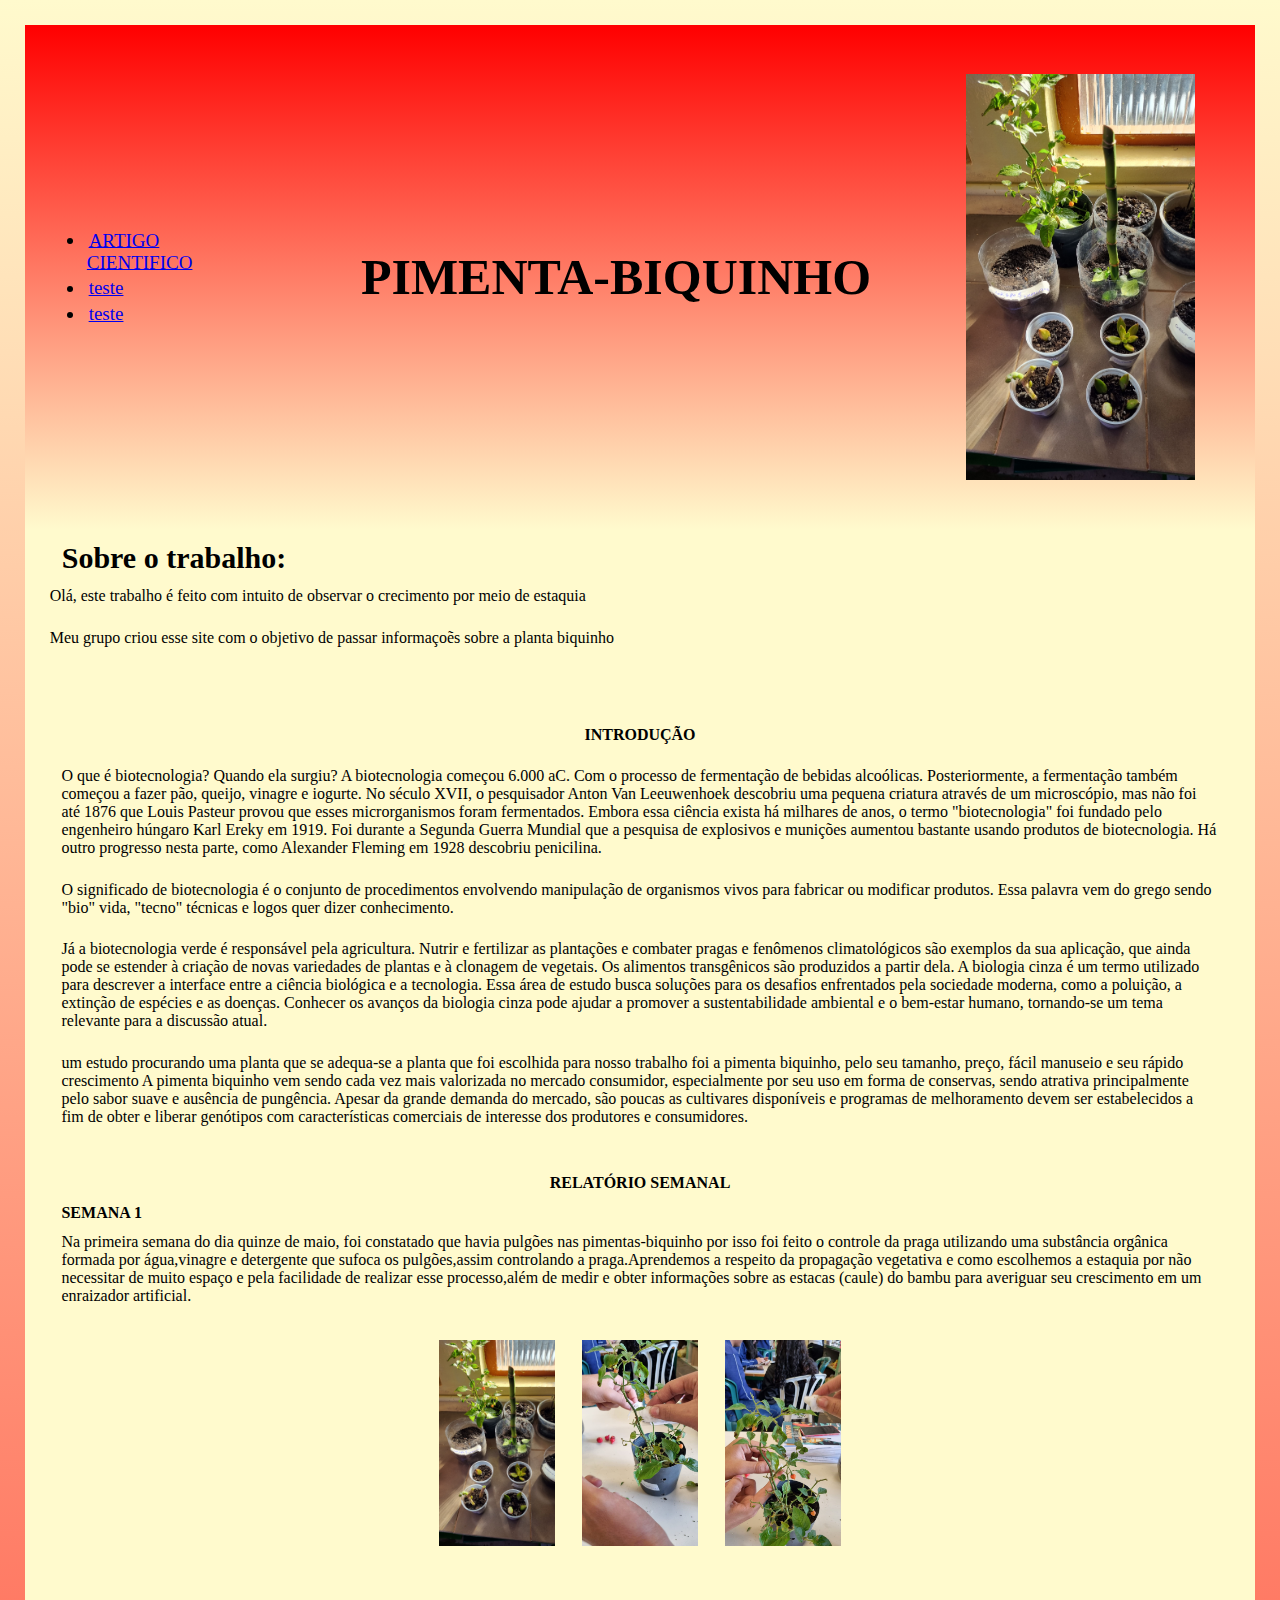
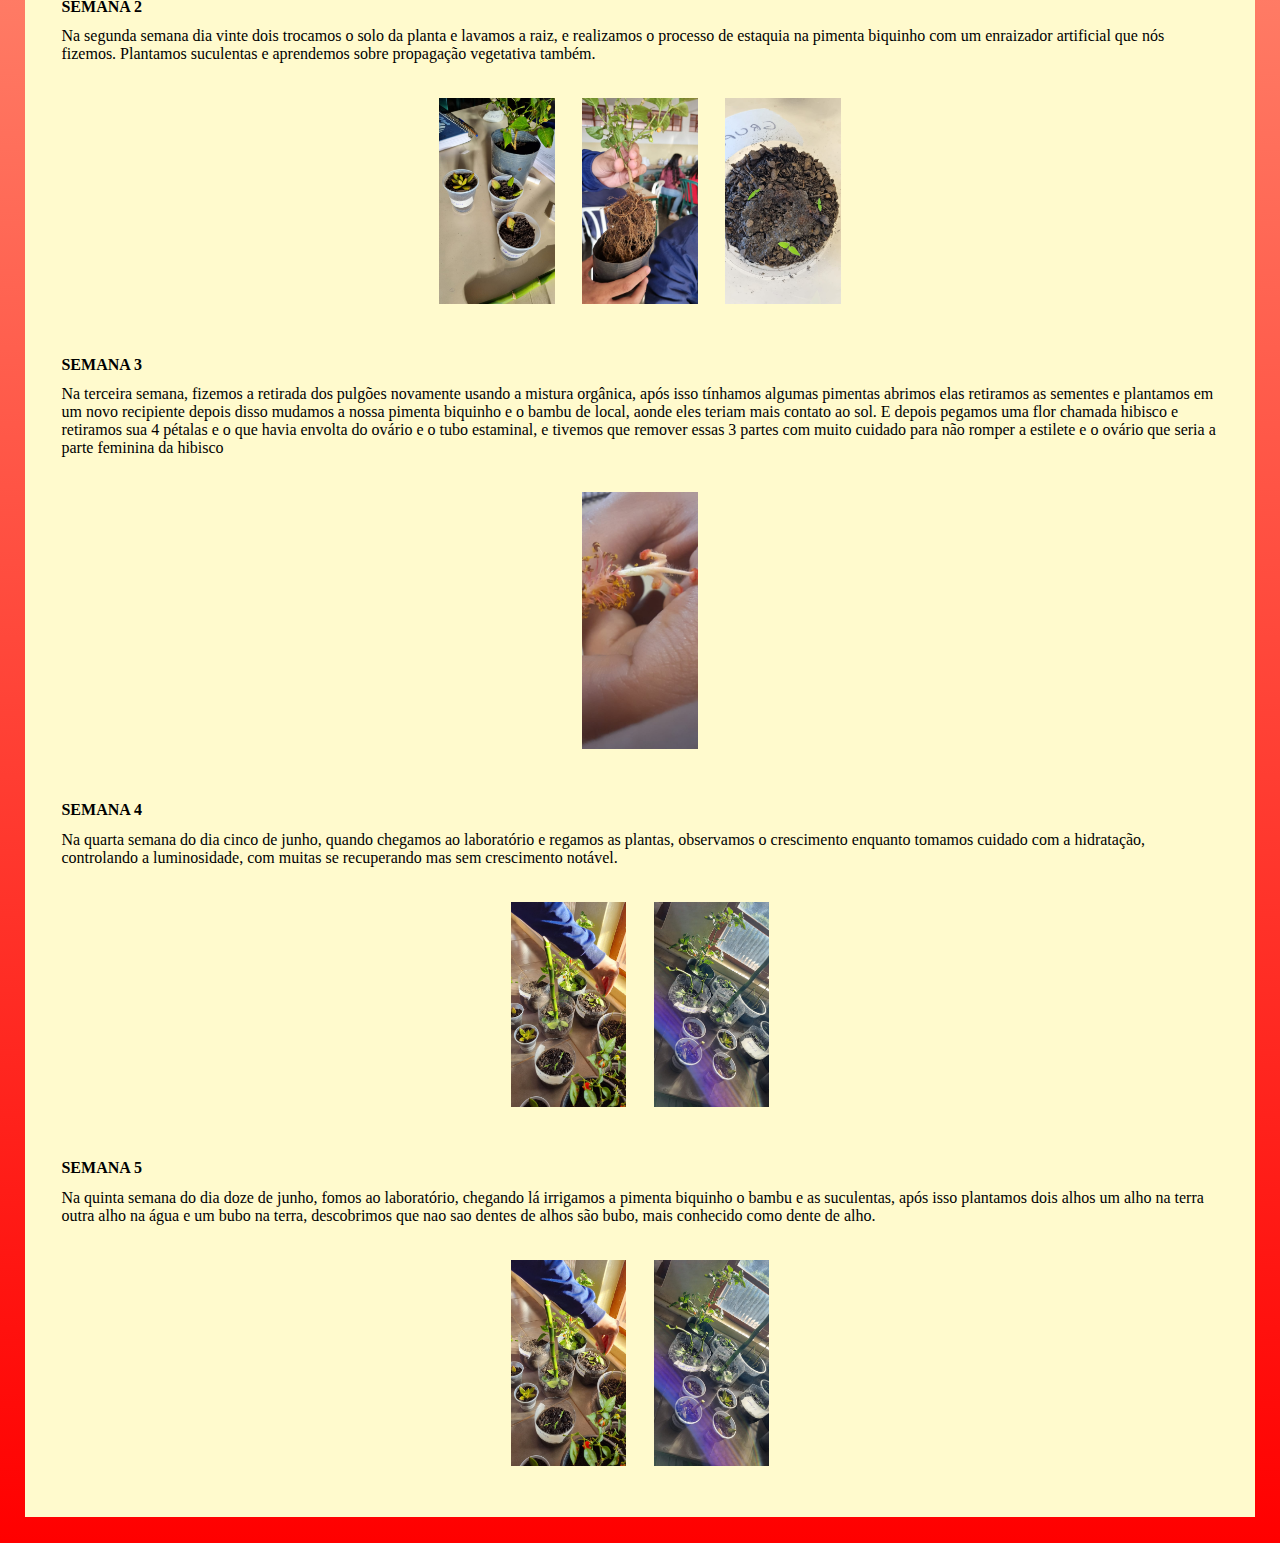
==== index.html @ ebb61995 "ghhvcvcvca" ====
<!DOCTYPE html>
<html lang="en">
<head>
    <meta charset="UTF-8">
    <meta http-equiv="X-UA-Compatible" content="IE=edge">
    <meta name="viewport" content="width=device-width, initial-scale=1.0">
    <title>Document</title>
    <link rel="stylesheet" href="style.css">
</head>
<body>
    
<section class="cabeçalhogeral">
    <header class="cabeçalho">
        <ul>
            <li class="CABECALHOLISTA">
    <a href="semana1.html">ARTIGO CIENTIFICO</a>
            </li>
            <li class="CABECALHOLISTA">
                <a href="semana2.html">teste</a>
                        </li>
                        <li class="CABECALHOLISTA">
                            <a href="semana3.html">teste</a>
                                    </li>
                   
    </ul>
        <h1 class="cabeçalho_titulo">PIMENTA-BIQUINHO</h1>
        <img class="imagempimenta4" src="20230524_085149.jpg" alt="gustavo">   
    </header>
    </section>
    <section class="apresentacao_trabalho">
    <sectiodevice-widthn>
        <b class="titulo_apresentacao_trabalho">
            Sobre o trabalho:
        </b>
        <p>Olá, este trabalho é feito com intuito de observar o crecimento por meio de estaquia</p>
        <P>Meu grupo criou esse site com o objetivo de passar informaçoẽs sobre a planta biquinho</P>
    </section>

    
   </section>
   <section class="APRESENTACAOINTRUCAO">
    <section>
        <CENter>
        <b class="INTRODUCAO">
            INTRODUÇÃO
        </b>
    </CENter>
        <p>O que é biotecnologia? Quando ela surgiu? A biotecnologia começou 6.000 aC. Com o processo de fermentação de bebidas alcoólicas. Posteriormente, a fermentação também começou a fazer pão, queijo, vinagre e iogurte.
            No século XVII, o pesquisador Anton Van Leeuwenhoek descobriu uma pequena criatura através de um microscópio, mas não foi até 1876 que Louis Pasteur provou que esses microrganismos foram fermentados.
            Embora essa ciência exista há milhares de anos, o termo "biotecnologia" foi fundado pelo engenheiro húngaro Karl Ereky em 1919. Foi durante a Segunda Guerra Mundial que a pesquisa de explosivos e munições aumentou bastante usando produtos de biotecnologia. Há outro progresso nesta parte, como Alexander Fleming em 1928 descobriu penicilina.</p>

           <p>O significado de biotecnologia é o conjunto de procedimentos envolvendo manipulação de organismos vivos para fabricar ou modificar produtos. Essa palavra vem do grego sendo "bio" vida, "tecno" técnicas e logos quer dizer conhecimento.</p>
           
           <p>Já a biotecnologia verde é responsável pela agricultura. Nutrir e fertilizar as plantações e combater pragas e fenômenos climatológicos são exemplos da sua aplicação, que ainda pode se estender à criação de novas variedades de plantas e à clonagem de vegetais. Os alimentos transgênicos são produzidos a partir dela.
           A biologia cinza é um termo utilizado para descrever a interface entre a ciência biológica e a tecnologia. Essa área de estudo busca soluções para os desafios enfrentados pela sociedade moderna, como a poluição, a extinção de espécies e as doenças. Conhecer os avanços da biologia cinza pode ajudar a promover a sustentabilidade ambiental e o bem-estar humano, tornando-se um tema relevante para a discussão atual.</p>
           
           <p>um estudo procurando uma planta que se adequa-se a planta que foi escolhida para nosso trabalho foi a pimenta biquinho, pelo seu tamanho, preço, fácil manuseio e seu rápido crescimento 
            A pimenta biquinho vem sendo cada vez mais valorizada no mercado consumidor, especialmente por seu uso em forma de conservas, sendo atrativa principalmente pelo sabor suave e ausência de pungência. Apesar da grande demanda do mercado, são poucas as cultivares disponíveis e programas de melhoramento devem ser estabelecidos a fim de obter e liberar genótipos com características comerciais de interesse dos produtores e consumidores. </p>
    </section>


   <section class="semanacor">
   <CENter>
    <b class="INTRODUCAO">
        RELATÓRIO SEMANAL
    </b>
</CENter>
<B class="SEMANAS">SEMANA 1</B>
    <p> Na primeira semana do dia quinze de maio, foi constatado que havia pulgões nas pimentas-biquinho por isso foi feito o controle da praga utilizando uma substância orgânica formada por água,vinagre e detergente que sufoca os pulgões,assim controlando a praga.Aprendemos a respeito da propagação vegetativa e como escolhemos a estaquia por não necessitar de muito espaço e pela facilidade de realizar esse processo,além de medir e obter informações sobre as estacas (caule) do bambu para averiguar seu crescimento em um enraizador artificial.
    </p> 
   <center>
    <img class="imagempimenta1" src="20230524_085149.jpg" alt="">
    <img class="imagempimenta1" src="imagem2.jpeg" alt="">
    <img class="imagempimenta1" src="imagem3.jpeg" alt="">
   </center>
   </section>
   <section class="semanacor">
   <B class="SEMANAS">SEMANA 2 </B>
    <p>   Na segunda semana dia vinte dois trocamos o solo da planta e lavamos a raiz, e realizamos o processo de estaquia na pimenta biquinho com um enraizador artificial que nós fizemos. Plantamos suculentas e aprendemos sobre propagação vegetativa também.
    </P>
    <center>
        <img class="imagempimenta1" src="imagem11.jpeg" alt="">
        <img class="imagempimenta1" src="imagem22.jpeg" alt="">
        <img class="imagempimenta1" src="imagem33.jpeg" alt="">
       </center>
    </section>
    <section class="semanacor">
    <B class="SEMANAS">SEMANA 3</B>
        <p>  Na terceira semana, fizemos a retirada dos pulgões novamente usando a mistura orgânica, após isso tínhamos algumas pimentas abrimos elas retiramos as sementes e plantamos em um novo recipiente depois disso mudamos a nossa pimenta biquinho e o bambu de local, aonde eles teriam mais contato ao sol.
            E depois pegamos uma flor chamada hibisco e retiramos sua 4 pétalas e o que havia envolta do ovário e o tubo estaminal, e tivemos que remover essas 3 partes com muito cuidado para não romper a estilete e o ovário que seria a parte feminina da hibisco
            </P>
            <center>
                <img class="imagempimenta1" src="imagem111.jpeg" alt="">
               </center>
            </section>
            <section class="semanacor">
               <B class="SEMANAS">SEMANA 4</B>
               <p>  Na quarta semana do dia cinco de junho, quando chegamos ao laboratório e regamos as plantas, observamos o crescimento enquanto tomamos cuidado com a hidratação, controlando a luminosidade, com muitas se recuperando mas sem crescimento notável.
            </P>
                   <center>
                       <img class="imagempimenta1" src="imagem1111.jpeg" alt="">
                       <img class="imagempimenta1" src="imagem2222.jpeg" alt="">
                      </center>
        

</section>
<section class="semanacor">
    <B class="SEMANAS">SEMANA 5</B>
    <p>
        Na quinta semana do dia doze de junho, fomos ao laboratório, chegando lá irrigamos a pimenta biquinho o bambu  e as suculentas, após isso plantamos dois alhos um alho na terra outra alho na água e um bubo na terra, descobrimos que nao sao dentes de alhos são bubo, mais conhecido como dente de alho.

    </p> 
        <center>
            <img class="imagempimenta1" src="imagem1111.jpeg" alt="">
            <img class="imagempimenta1" src="imagem2222.jpeg" alt="">
           </center>


</section>
</body>
</html>
---- style.css ----
*{
    margin: 0%;
    padding: 1%;
}
.cabeçalho{
    background: linear-gradient(to bottom white, lemonchiffon);
    color: black;
    display: flex;
    justify-content: space-around;
    align-items: center;
    padding: 24px 0;

}
.cabeçalho_titulo{
    font-size: 50px;
}
.titulo_apresentacao_trabalho{
    font-size: 30px;
}
.imagempimenta1{
    width: 10%;
}
    .titulo_apresentacao_trabalho{
        background: linear-gradient(to bottom,lemonchiffon,lemonchiffon);
    }
    .INTRODUCAO{
        font-size: medium;
    }
    .APRESENTACAOINTRUCAO{
        background-color: lemonchiffon;
    }
        .apresentacao_trabalho{
            background-color: lemonchiffon;
        }
.semanacor{
    background: linear-gradient(to bottom,lemonchiffon, );
}
.cabeçalhogeral{
    background-image:linear-gradient(red,lemonchiffon) ;
}

.CABECALHOLISTA{
    margin: 25 0;
    font-size: 19px;
}
body{
    background-image: linear-gradient(lemonchiffon, red);
}
.imagempimenta4{
    width: 19%;
}

.imagempimenta2{
    width: 10%;
    left: ;
}
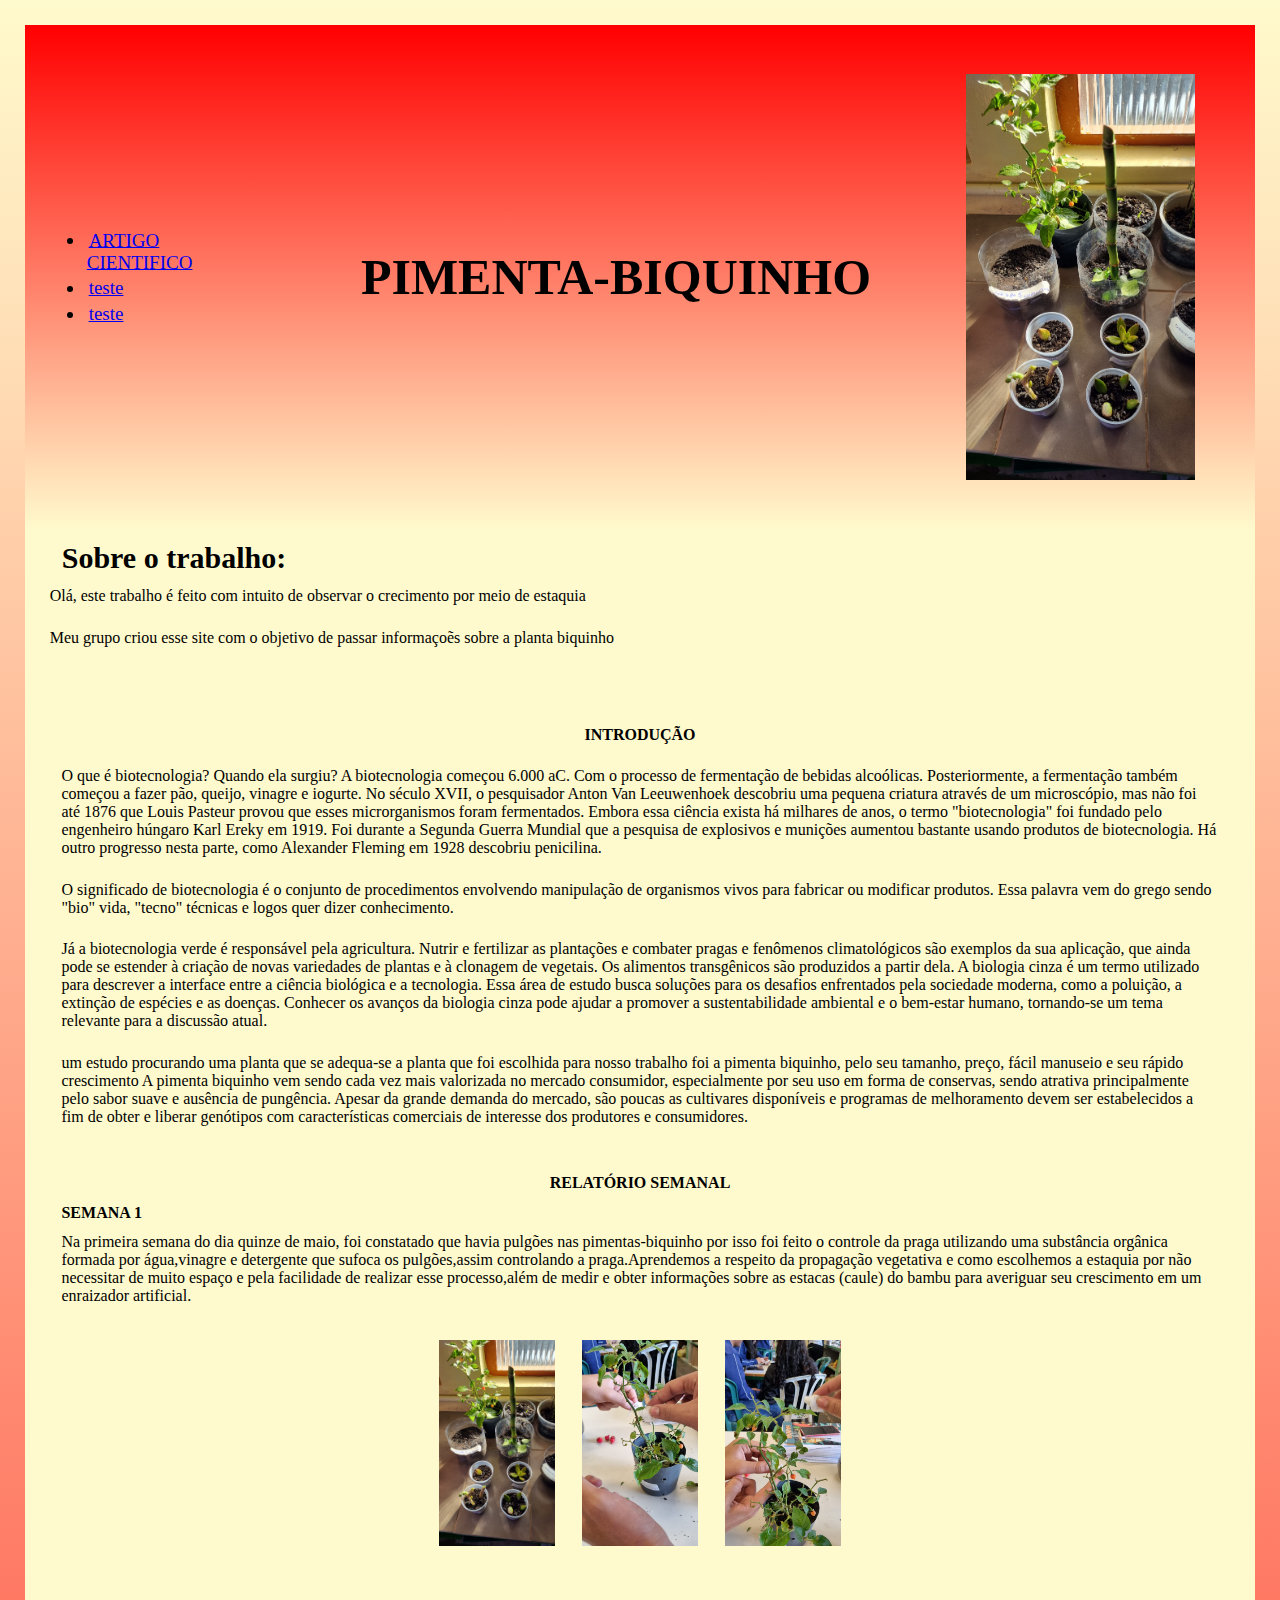
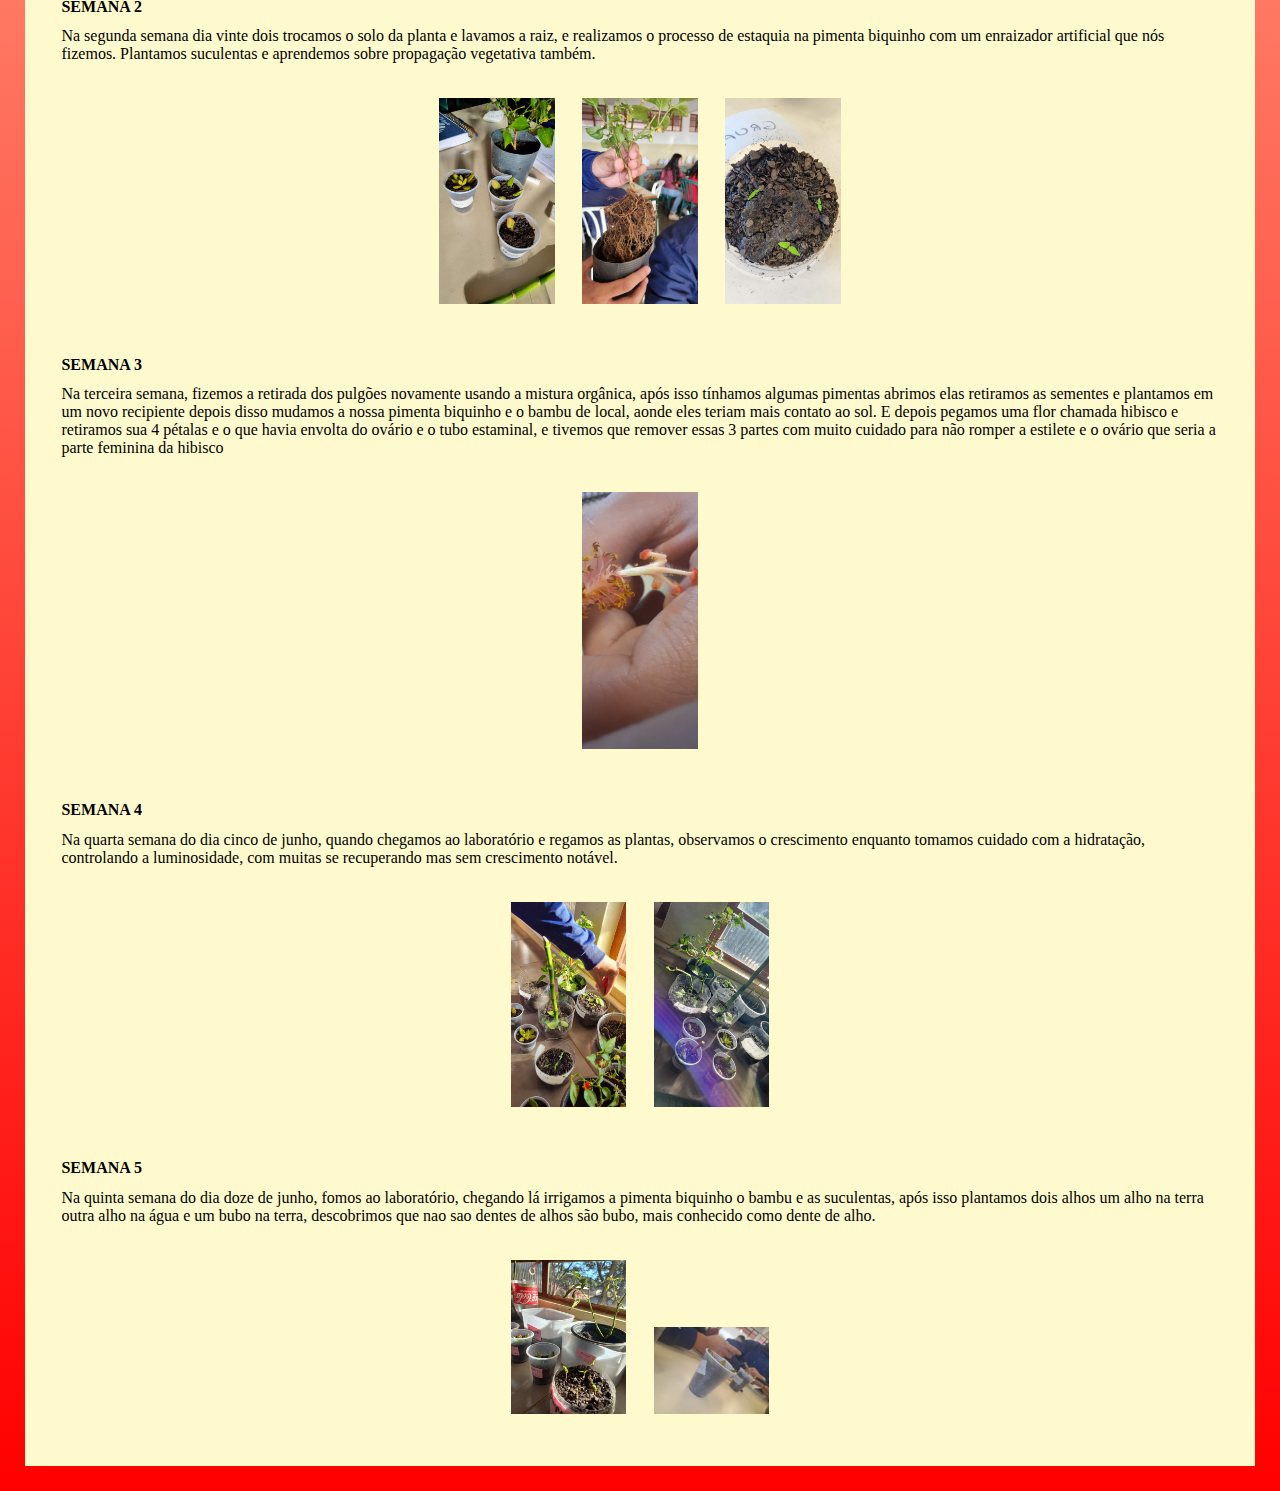
==== commit f2a34ee8: "vsggdsg" ====
--- a/index.html
+++ b/index.html
@@ -111,8 +111,8 @@
 
     </p> 
         <center>
-            <img class="imagempimenta1" src="imagem1111.jpeg" alt="">
-            <img class="imagempimenta1" src="imagem2222.jpeg" alt="">
+            <img class="imagempimenta1" src="IMG-20230524-WA0002.jpg" alt="">
+            <img class="imagempimenta1" src="IMG-20230626-WA0075 (1).jpg" alt="">
            </center>
 
 
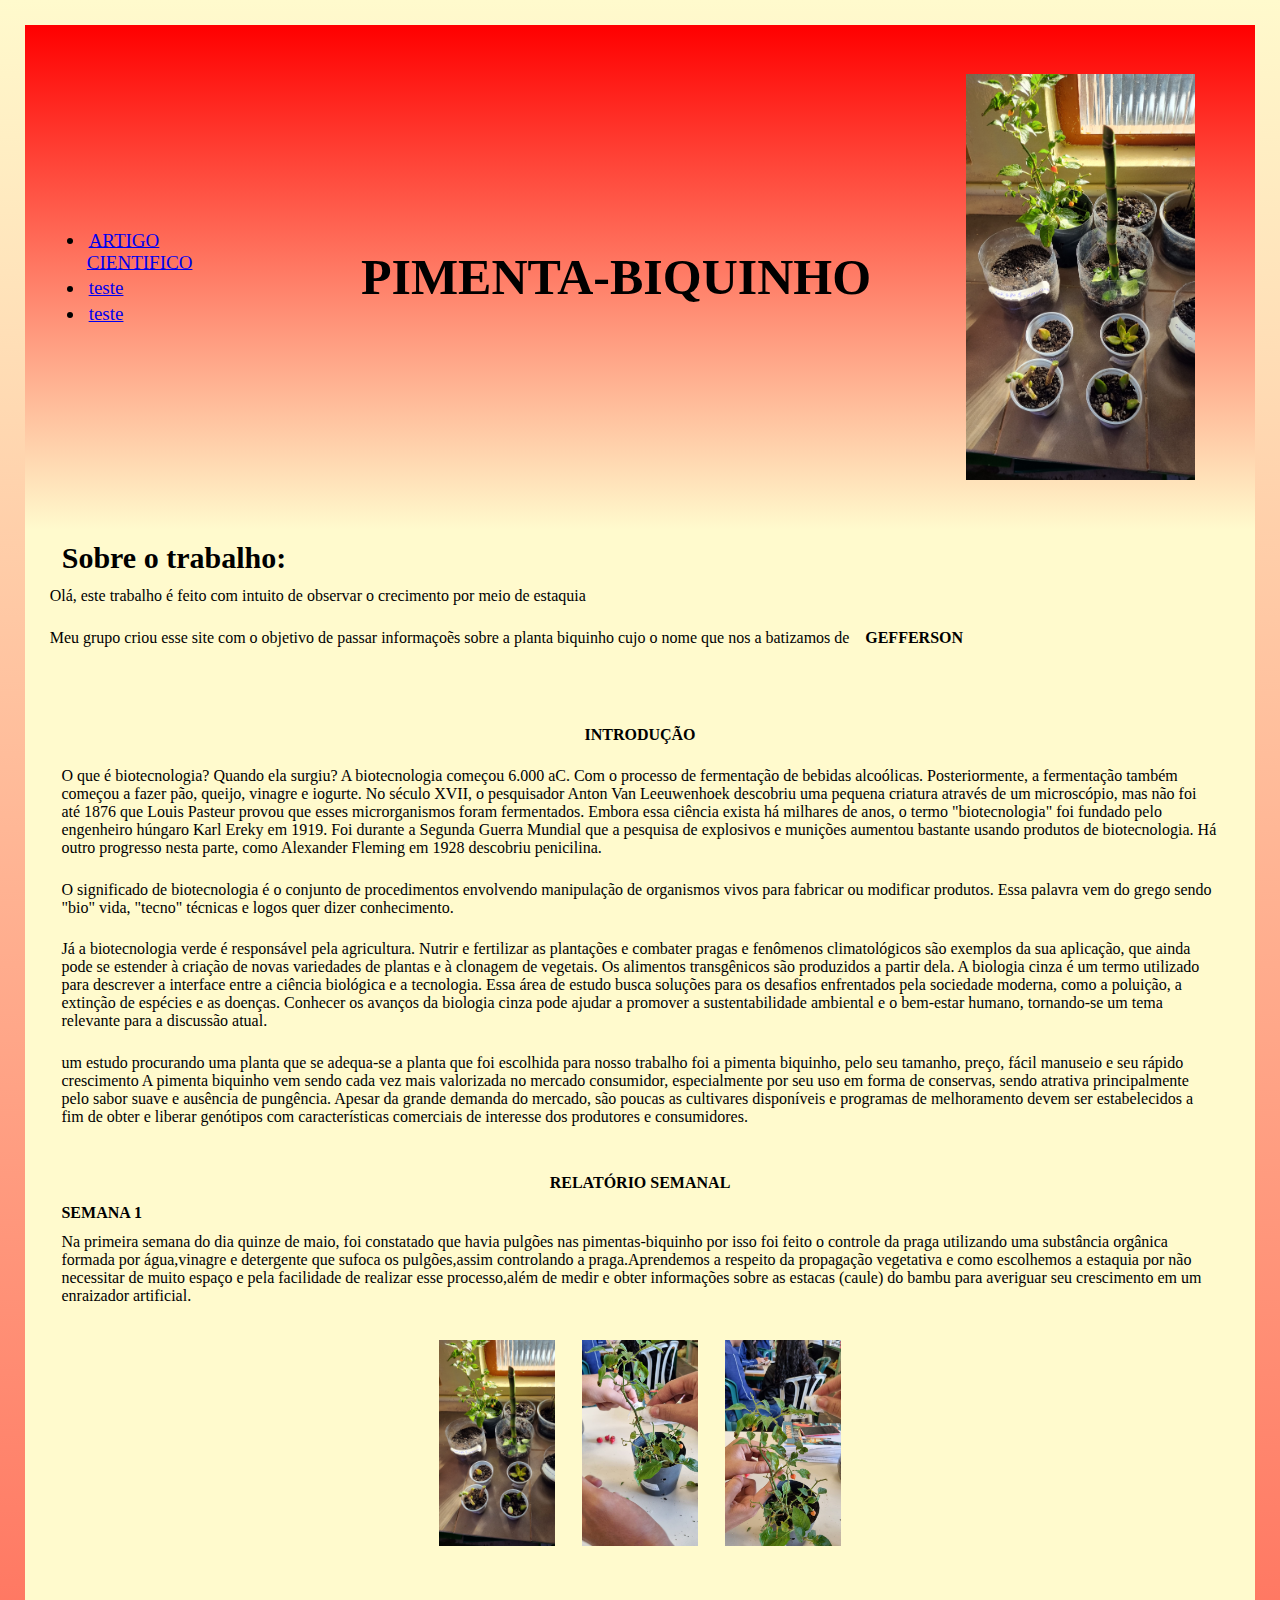
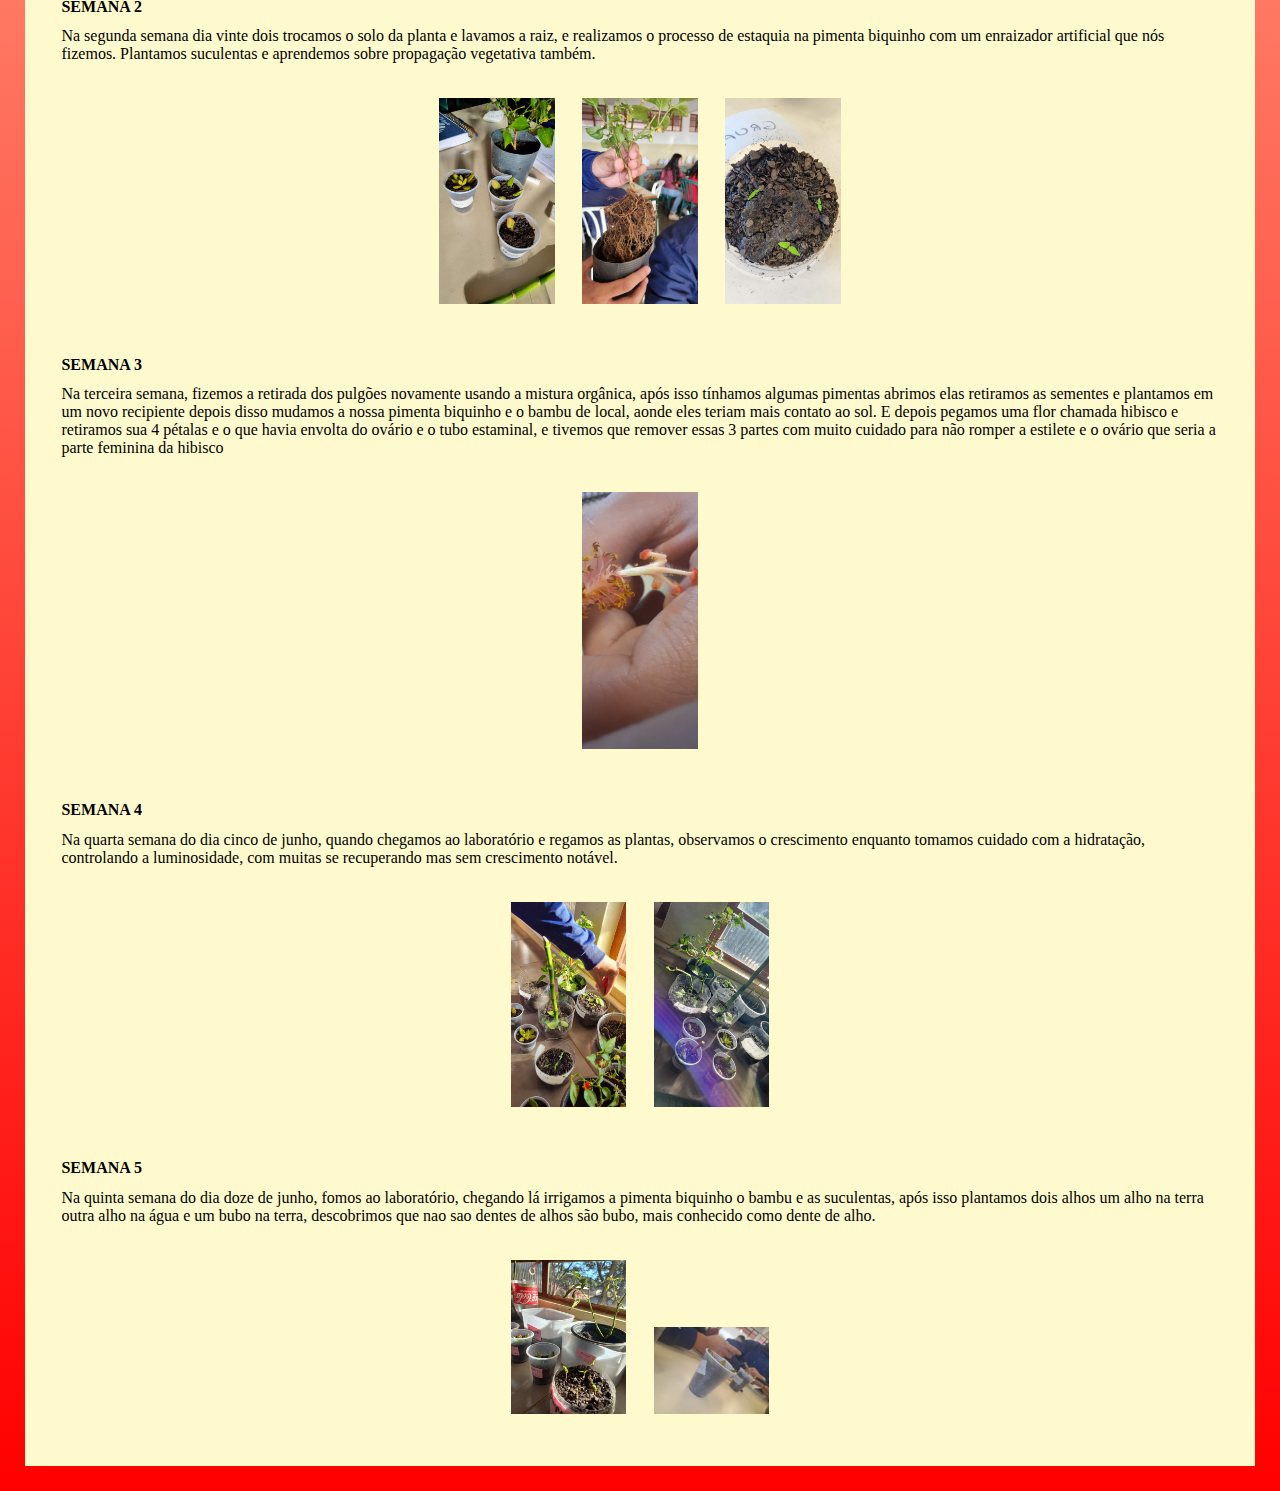
==== commit 66fcab39: "dghbhbhdgf" ====
--- a/index.html
+++ b/index.html
@@ -33,7 +33,7 @@
             Sobre o trabalho:
         </b>
         <p>Olá, este trabalho é feito com intuito de observar o crecimento por meio de estaquia</p>
-        <P>Meu grupo criou esse site com o objetivo de passar informaçoẽs sobre a planta biquinho</P>
+        <P>Meu grupo criou esse site com o objetivo de passar informaçoẽs sobre a planta biquinho cujo o nome que nos a batizamos de <b>GEFFERSON</b></P>
     </section>
 
     
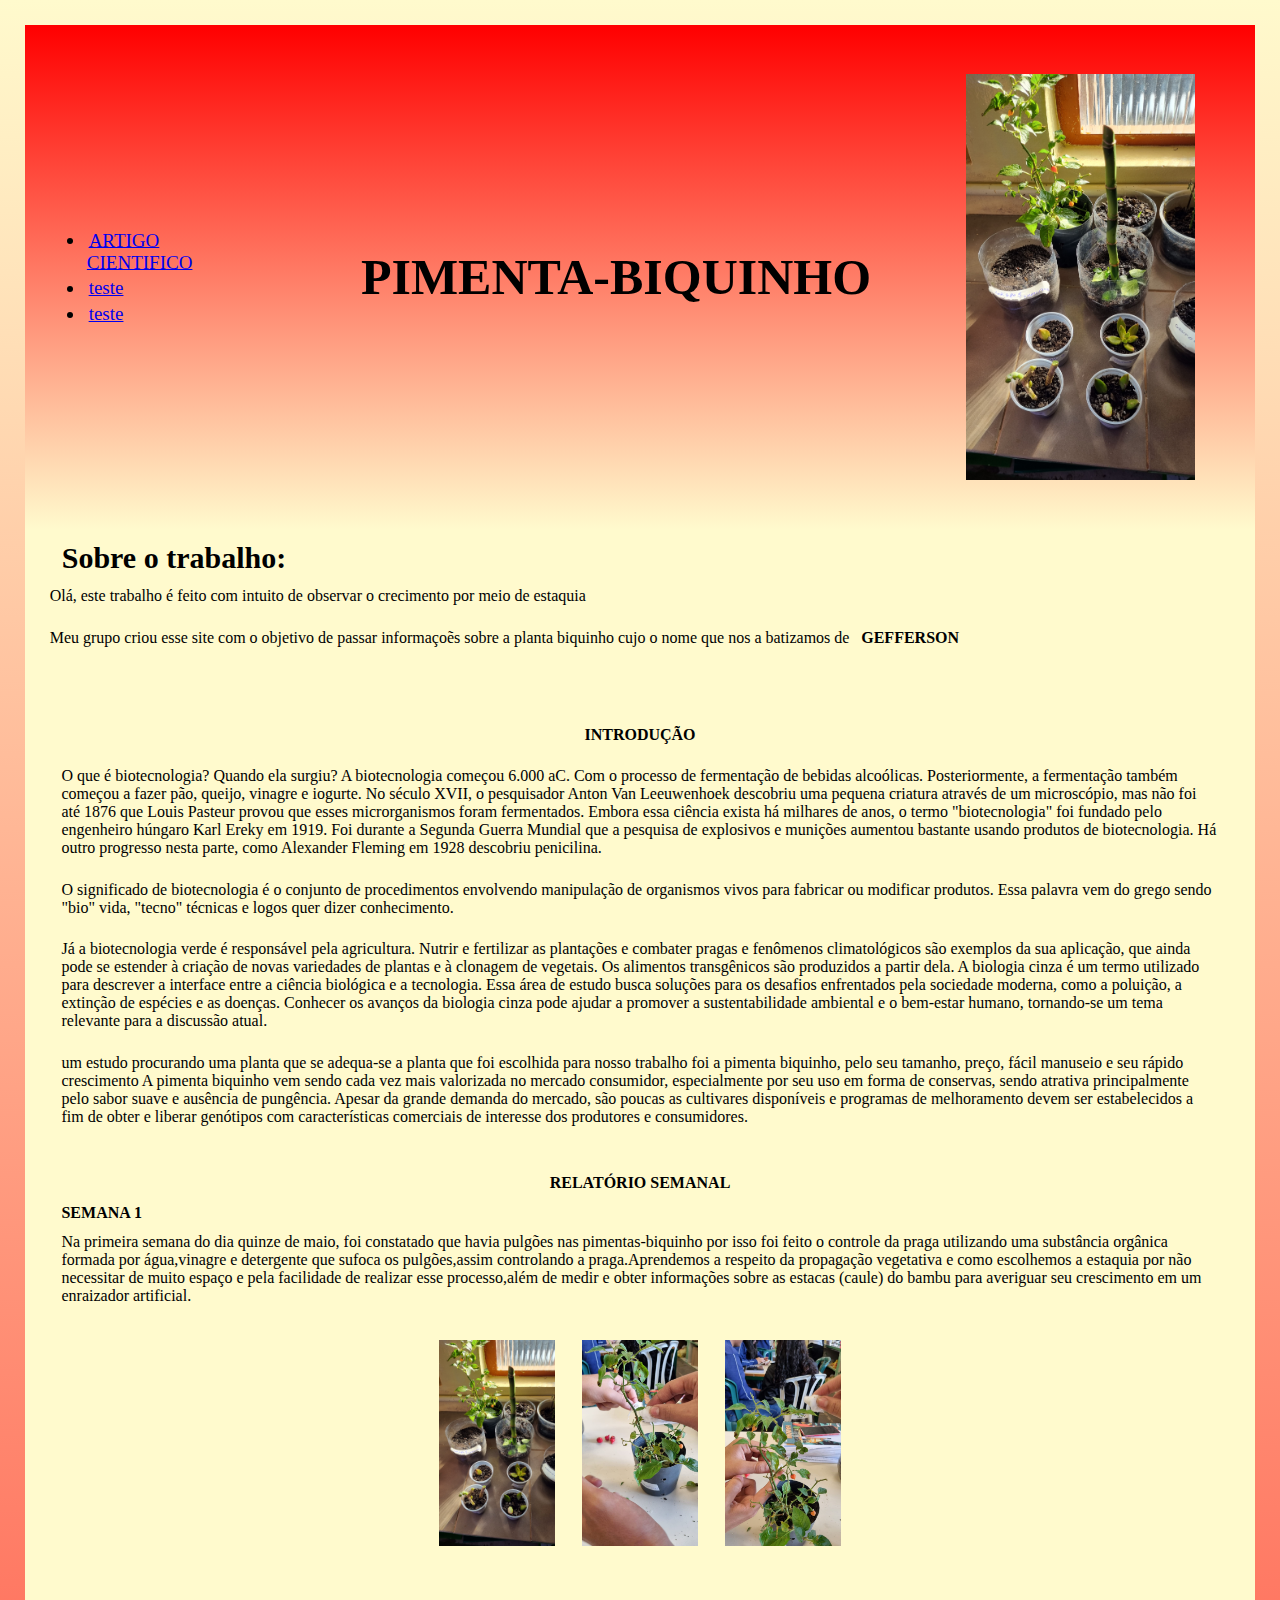
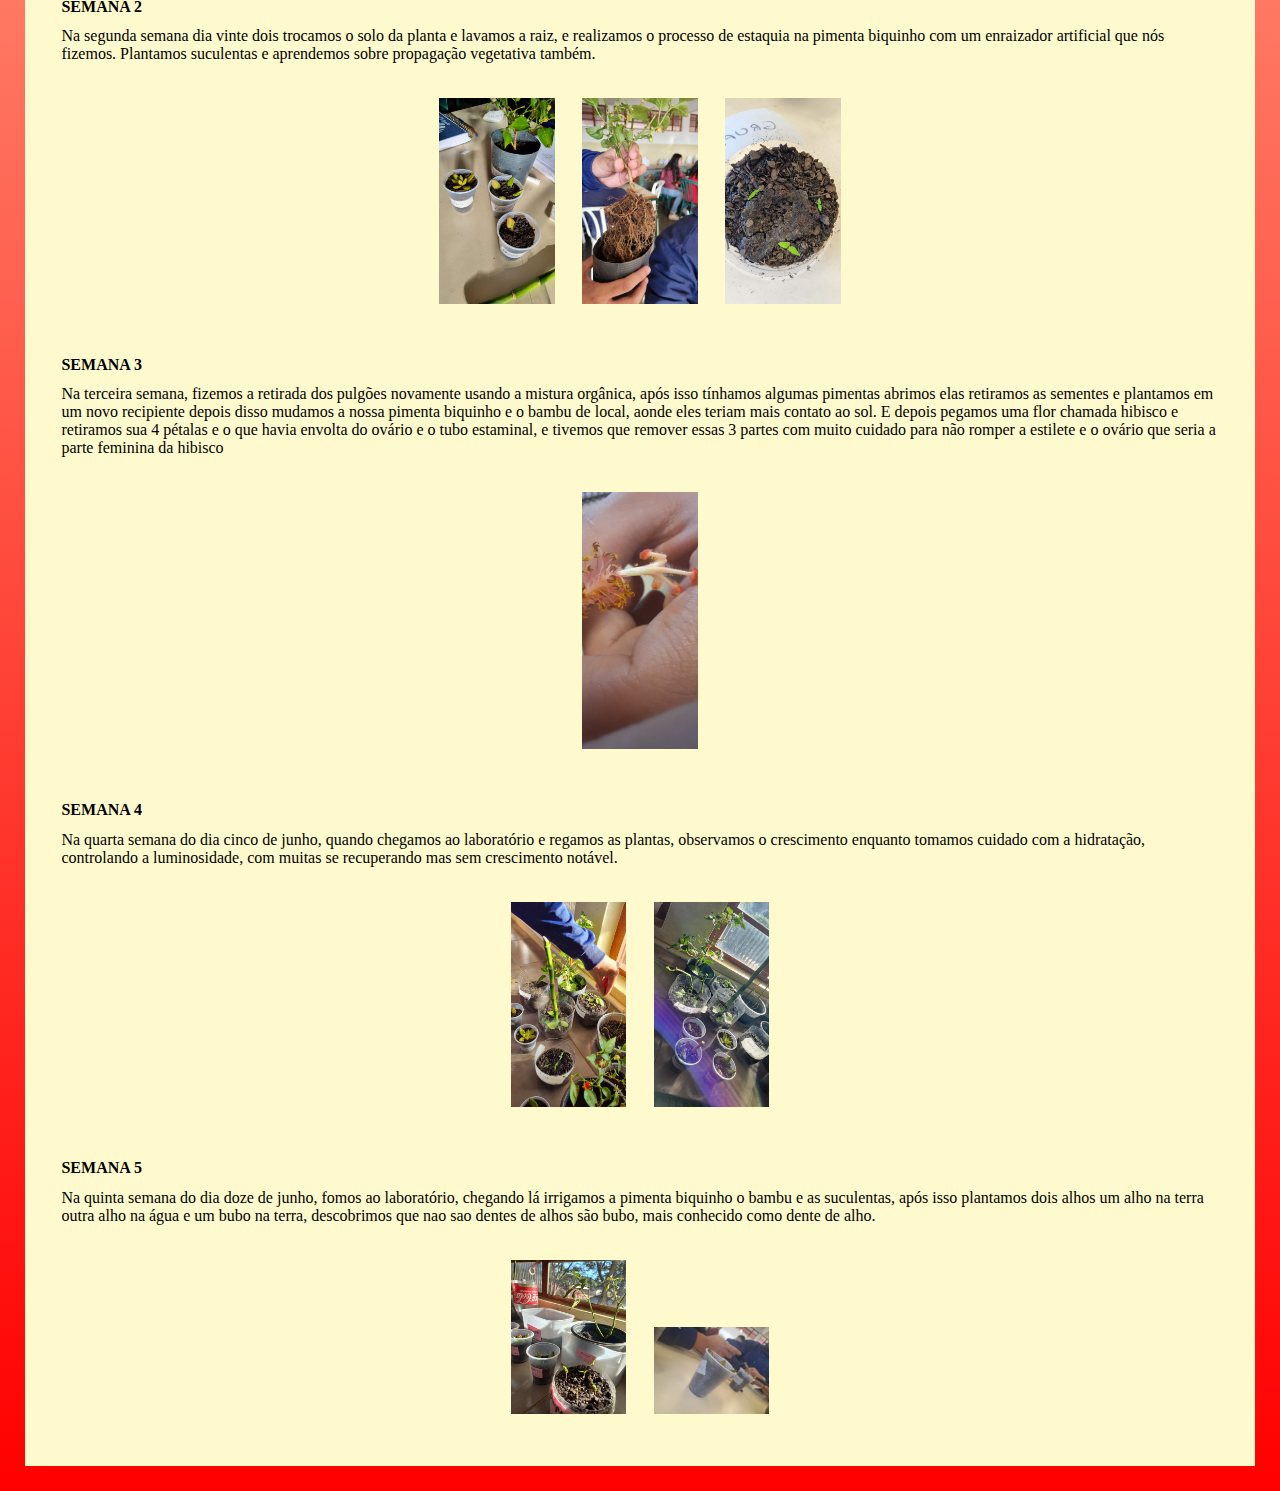
==== commit 23c75ed2: "ddsdssd" ====
--- a/index.html
+++ b/index.html
@@ -33,7 +33,7 @@
             Sobre o trabalho:
         </b>
         <p>Olá, este trabalho é feito com intuito de observar o crecimento por meio de estaquia</p>
-        <P>Meu grupo criou esse site com o objetivo de passar informaçoẽs sobre a planta biquinho cujo o nome que nos a batizamos de <b>GEFFERSON</b></P>
+        <P>Meu grupo criou esse site com o objetivo de passar informaçoẽs sobre a planta biquinho cujo o nome que nos a batizamos de<b>GEFFERSON</b></P>
     </section>
 
     
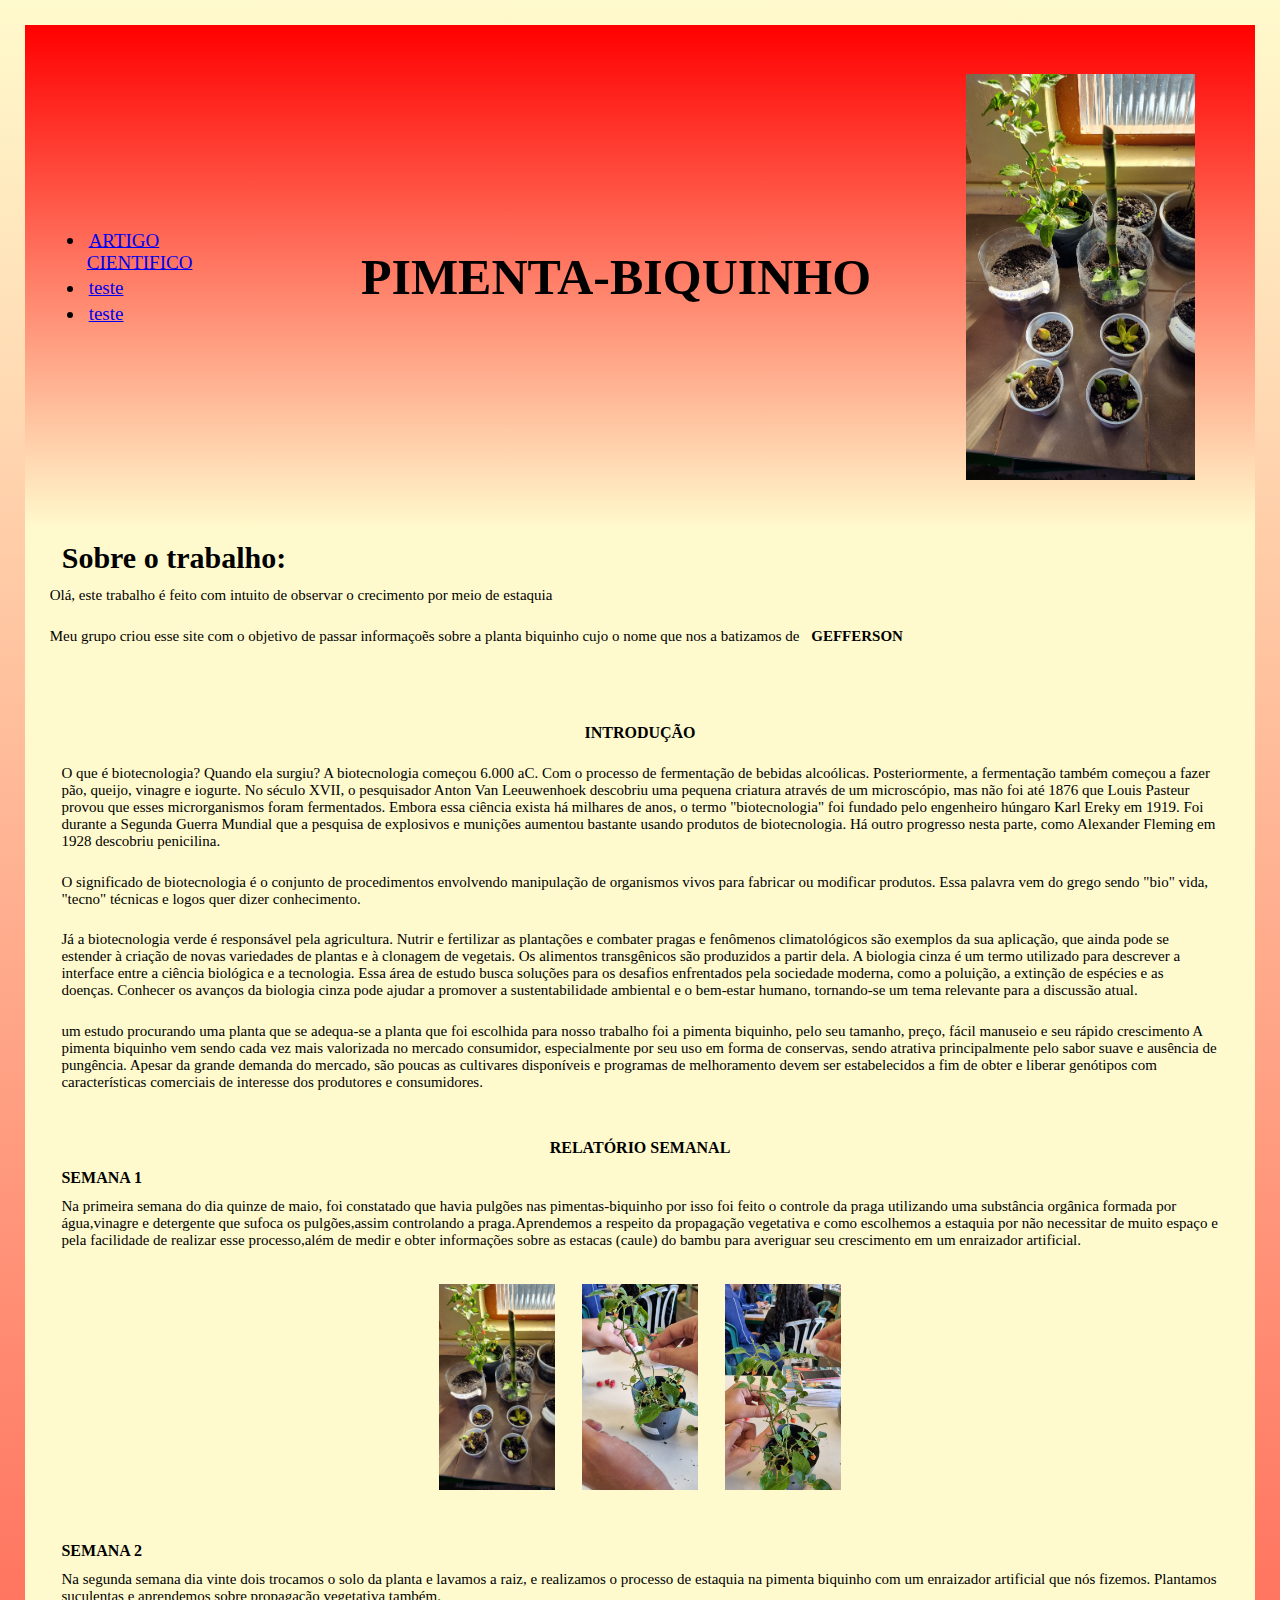
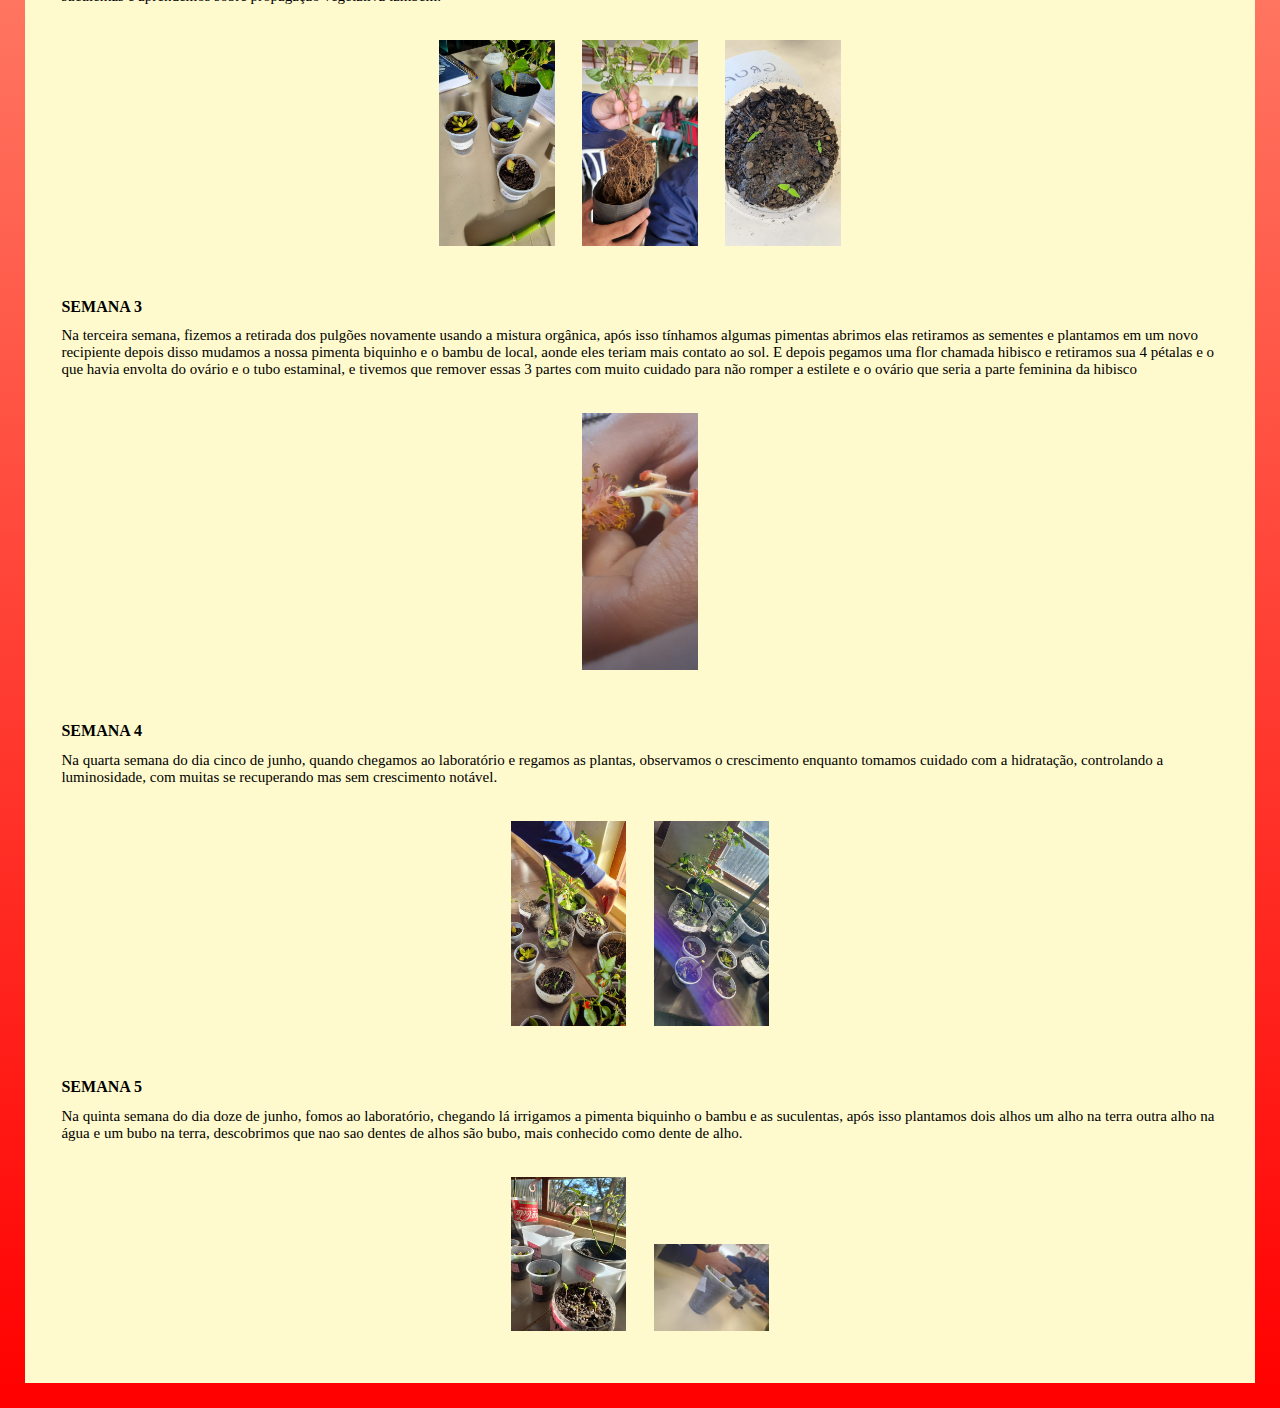
==== commit d2d20900: "hbnbv v" ====
--- a/index.html
+++ b/index.html
@@ -32,8 +32,8 @@
         <b class="titulo_apresentacao_trabalho">
             Sobre o trabalho:
         </b>
-        <p>Olá, este trabalho é feito com intuito de observar o crecimento por meio de estaquia</p>
-        <P>Meu grupo criou esse site com o objetivo de passar informaçoẽs sobre a planta biquinho cujo o nome que nos a batizamos de<b>GEFFERSON</b></P>
+        <p class="texto">Olá, este trabalho é feito com intuito de observar o crecimento por meio de estaquia</p>
+        <P class="texto">Meu grupo criou esse site com o objetivo de passar informaçoẽs sobre a planta biquinho cujo o nome que nos a batizamos de<b>GEFFERSON</b></P>
     </section>
 
     
@@ -45,16 +45,16 @@
             INTRODUÇÃO
         </b>
     </CENter>
-        <p>O que é biotecnologia? Quando ela surgiu? A biotecnologia começou 6.000 aC. Com o processo de fermentação de bebidas alcoólicas. Posteriormente, a fermentação também começou a fazer pão, queijo, vinagre e iogurte.
+        <p class="texto">O que é biotecnologia? Quando ela surgiu? A biotecnologia começou 6.000 aC. Com o processo de fermentação de bebidas alcoólicas. Posteriormente, a fermentação também começou a fazer pão, queijo, vinagre e iogurte.
             No século XVII, o pesquisador Anton Van Leeuwenhoek descobriu uma pequena criatura através de um microscópio, mas não foi até 1876 que Louis Pasteur provou que esses microrganismos foram fermentados.
             Embora essa ciência exista há milhares de anos, o termo "biotecnologia" foi fundado pelo engenheiro húngaro Karl Ereky em 1919. Foi durante a Segunda Guerra Mundial que a pesquisa de explosivos e munições aumentou bastante usando produtos de biotecnologia. Há outro progresso nesta parte, como Alexander Fleming em 1928 descobriu penicilina.</p>
 
-           <p>O significado de biotecnologia é o conjunto de procedimentos envolvendo manipulação de organismos vivos para fabricar ou modificar produtos. Essa palavra vem do grego sendo "bio" vida, "tecno" técnicas e logos quer dizer conhecimento.</p>
+           <p class="texto">O significado de biotecnologia é o conjunto de procedimentos envolvendo manipulação de organismos vivos para fabricar ou modificar produtos. Essa palavra vem do grego sendo "bio" vida, "tecno" técnicas e logos quer dizer conhecimento.</p>
            
-           <p>Já a biotecnologia verde é responsável pela agricultura. Nutrir e fertilizar as plantações e combater pragas e fenômenos climatológicos são exemplos da sua aplicação, que ainda pode se estender à criação de novas variedades de plantas e à clonagem de vegetais. Os alimentos transgênicos são produzidos a partir dela.
+           <p class="texto">Já a biotecnologia verde é responsável pela agricultura. Nutrir e fertilizar as plantações e combater pragas e fenômenos climatológicos são exemplos da sua aplicação, que ainda pode se estender à criação de novas variedades de plantas e à clonagem de vegetais. Os alimentos transgênicos são produzidos a partir dela.
            A biologia cinza é um termo utilizado para descrever a interface entre a ciência biológica e a tecnologia. Essa área de estudo busca soluções para os desafios enfrentados pela sociedade moderna, como a poluição, a extinção de espécies e as doenças. Conhecer os avanços da biologia cinza pode ajudar a promover a sustentabilidade ambiental e o bem-estar humano, tornando-se um tema relevante para a discussão atual.</p>
            
-           <p>um estudo procurando uma planta que se adequa-se a planta que foi escolhida para nosso trabalho foi a pimenta biquinho, pelo seu tamanho, preço, fácil manuseio e seu rápido crescimento 
+           <p class="texto">um estudo procurando uma planta que se adequa-se a planta que foi escolhida para nosso trabalho foi a pimenta biquinho, pelo seu tamanho, preço, fácil manuseio e seu rápido crescimento 
             A pimenta biquinho vem sendo cada vez mais valorizada no mercado consumidor, especialmente por seu uso em forma de conservas, sendo atrativa principalmente pelo sabor suave e ausência de pungência. Apesar da grande demanda do mercado, são poucas as cultivares disponíveis e programas de melhoramento devem ser estabelecidos a fim de obter e liberar genótipos com características comerciais de interesse dos produtores e consumidores. </p>
     </section>
 
@@ -66,7 +66,7 @@
     </b>
 </CENter>
 <B class="SEMANAS">SEMANA 1</B>
-    <p> Na primeira semana do dia quinze de maio, foi constatado que havia pulgões nas pimentas-biquinho por isso foi feito o controle da praga utilizando uma substância orgânica formada por água,vinagre e detergente que sufoca os pulgões,assim controlando a praga.Aprendemos a respeito da propagação vegetativa e como escolhemos a estaquia por não necessitar de muito espaço e pela facilidade de realizar esse processo,além de medir e obter informações sobre as estacas (caule) do bambu para averiguar seu crescimento em um enraizador artificial.
+    <p class="texto"> Na primeira semana do dia quinze de maio, foi constatado que havia pulgões nas pimentas-biquinho por isso foi feito o controle da praga utilizando uma substância orgânica formada por água,vinagre e detergente que sufoca os pulgões,assim controlando a praga.Aprendemos a respeito da propagação vegetativa e como escolhemos a estaquia por não necessitar de muito espaço e pela facilidade de realizar esse processo,além de medir e obter informações sobre as estacas (caule) do bambu para averiguar seu crescimento em um enraizador artificial.
     </p> 
    <center>
     <img class="imagempimenta1" src="20230524_085149.jpg" alt="">
@@ -76,7 +76,7 @@
    </section>
    <section class="semanacor">
    <B class="SEMANAS">SEMANA 2 </B>
-    <p>   Na segunda semana dia vinte dois trocamos o solo da planta e lavamos a raiz, e realizamos o processo de estaquia na pimenta biquinho com um enraizador artificial que nós fizemos. Plantamos suculentas e aprendemos sobre propagação vegetativa também.
+    <p class="texto">   Na segunda semana dia vinte dois trocamos o solo da planta e lavamos a raiz, e realizamos o processo de estaquia na pimenta biquinho com um enraizador artificial que nós fizemos. Plantamos suculentas e aprendemos sobre propagação vegetativa também.
     </P>
     <center>
         <img class="imagempimenta1" src="imagem11.jpeg" alt="">
@@ -86,7 +86,7 @@
     </section>
     <section class="semanacor">
     <B class="SEMANAS">SEMANA 3</B>
-        <p>  Na terceira semana, fizemos a retirada dos pulgões novamente usando a mistura orgânica, após isso tínhamos algumas pimentas abrimos elas retiramos as sementes e plantamos em um novo recipiente depois disso mudamos a nossa pimenta biquinho e o bambu de local, aonde eles teriam mais contato ao sol.
+        <p class="texto">  Na terceira semana, fizemos a retirada dos pulgões novamente usando a mistura orgânica, após isso tínhamos algumas pimentas abrimos elas retiramos as sementes e plantamos em um novo recipiente depois disso mudamos a nossa pimenta biquinho e o bambu de local, aonde eles teriam mais contato ao sol.
             E depois pegamos uma flor chamada hibisco e retiramos sua 4 pétalas e o que havia envolta do ovário e o tubo estaminal, e tivemos que remover essas 3 partes com muito cuidado para não romper a estilete e o ovário que seria a parte feminina da hibisco
             </P>
             <center>
@@ -95,7 +95,7 @@
             </section>
             <section class="semanacor">
                <B class="SEMANAS">SEMANA 4</B>
-               <p>  Na quarta semana do dia cinco de junho, quando chegamos ao laboratório e regamos as plantas, observamos o crescimento enquanto tomamos cuidado com a hidratação, controlando a luminosidade, com muitas se recuperando mas sem crescimento notável.
+               <p class="texto">  Na quarta semana do dia cinco de junho, quando chegamos ao laboratório e regamos as plantas, observamos o crescimento enquanto tomamos cuidado com a hidratação, controlando a luminosidade, com muitas se recuperando mas sem crescimento notável.
             </P>
                    <center>
                        <img class="imagempimenta1" src="imagem1111.jpeg" alt="">
@@ -106,7 +106,7 @@
 </section>
 <section class="semanacor">
     <B class="SEMANAS">SEMANA 5</B>
-    <p>
+    <p class="texto">
         Na quinta semana do dia doze de junho, fomos ao laboratório, chegando lá irrigamos a pimenta biquinho o bambu  e as suculentas, após isso plantamos dois alhos um alho na terra outra alho na água e um bubo na terra, descobrimos que nao sao dentes de alhos são bubo, mais conhecido como dente de alho.
 
     </p> 
--- a/style.css
+++ b/style.css
@@ -54,3 +54,8 @@
     width: 10%;
     left: ;
 }
+
+.texto{
+    font-size: 15px;
+
+}
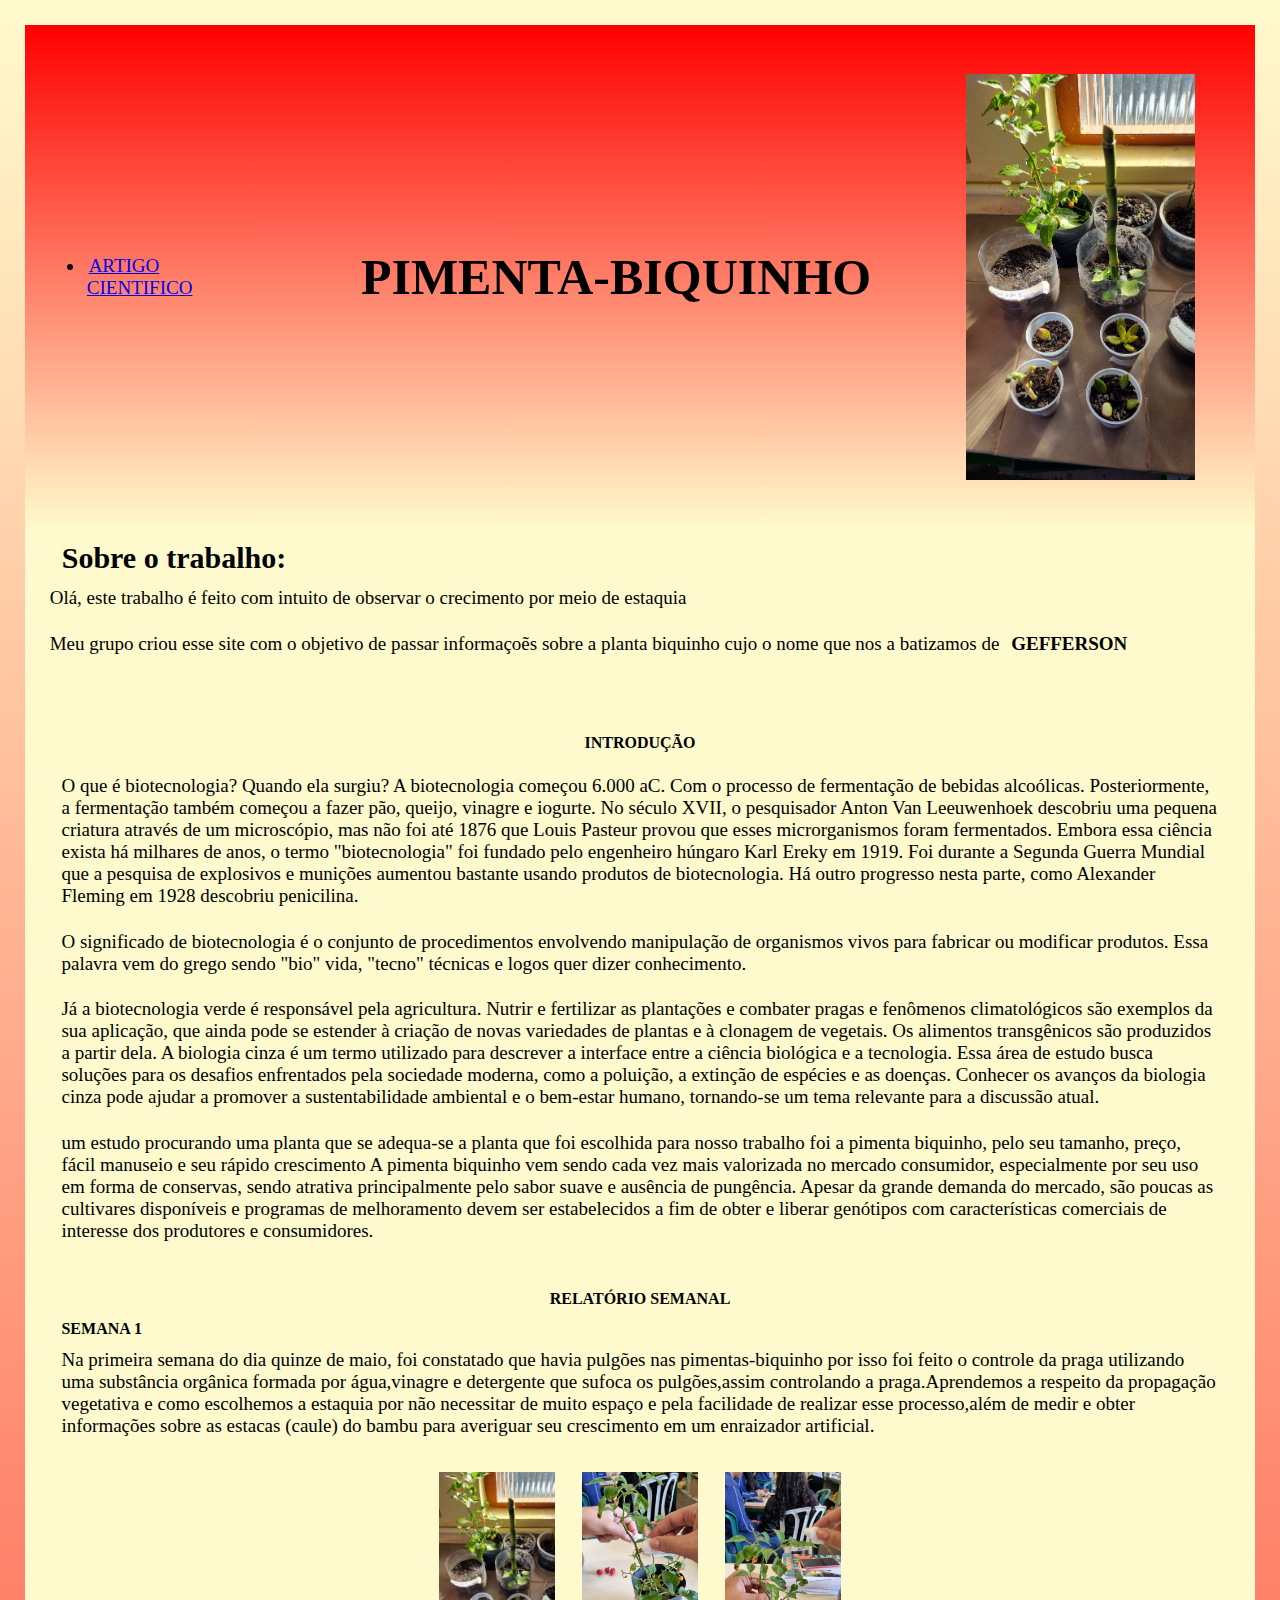
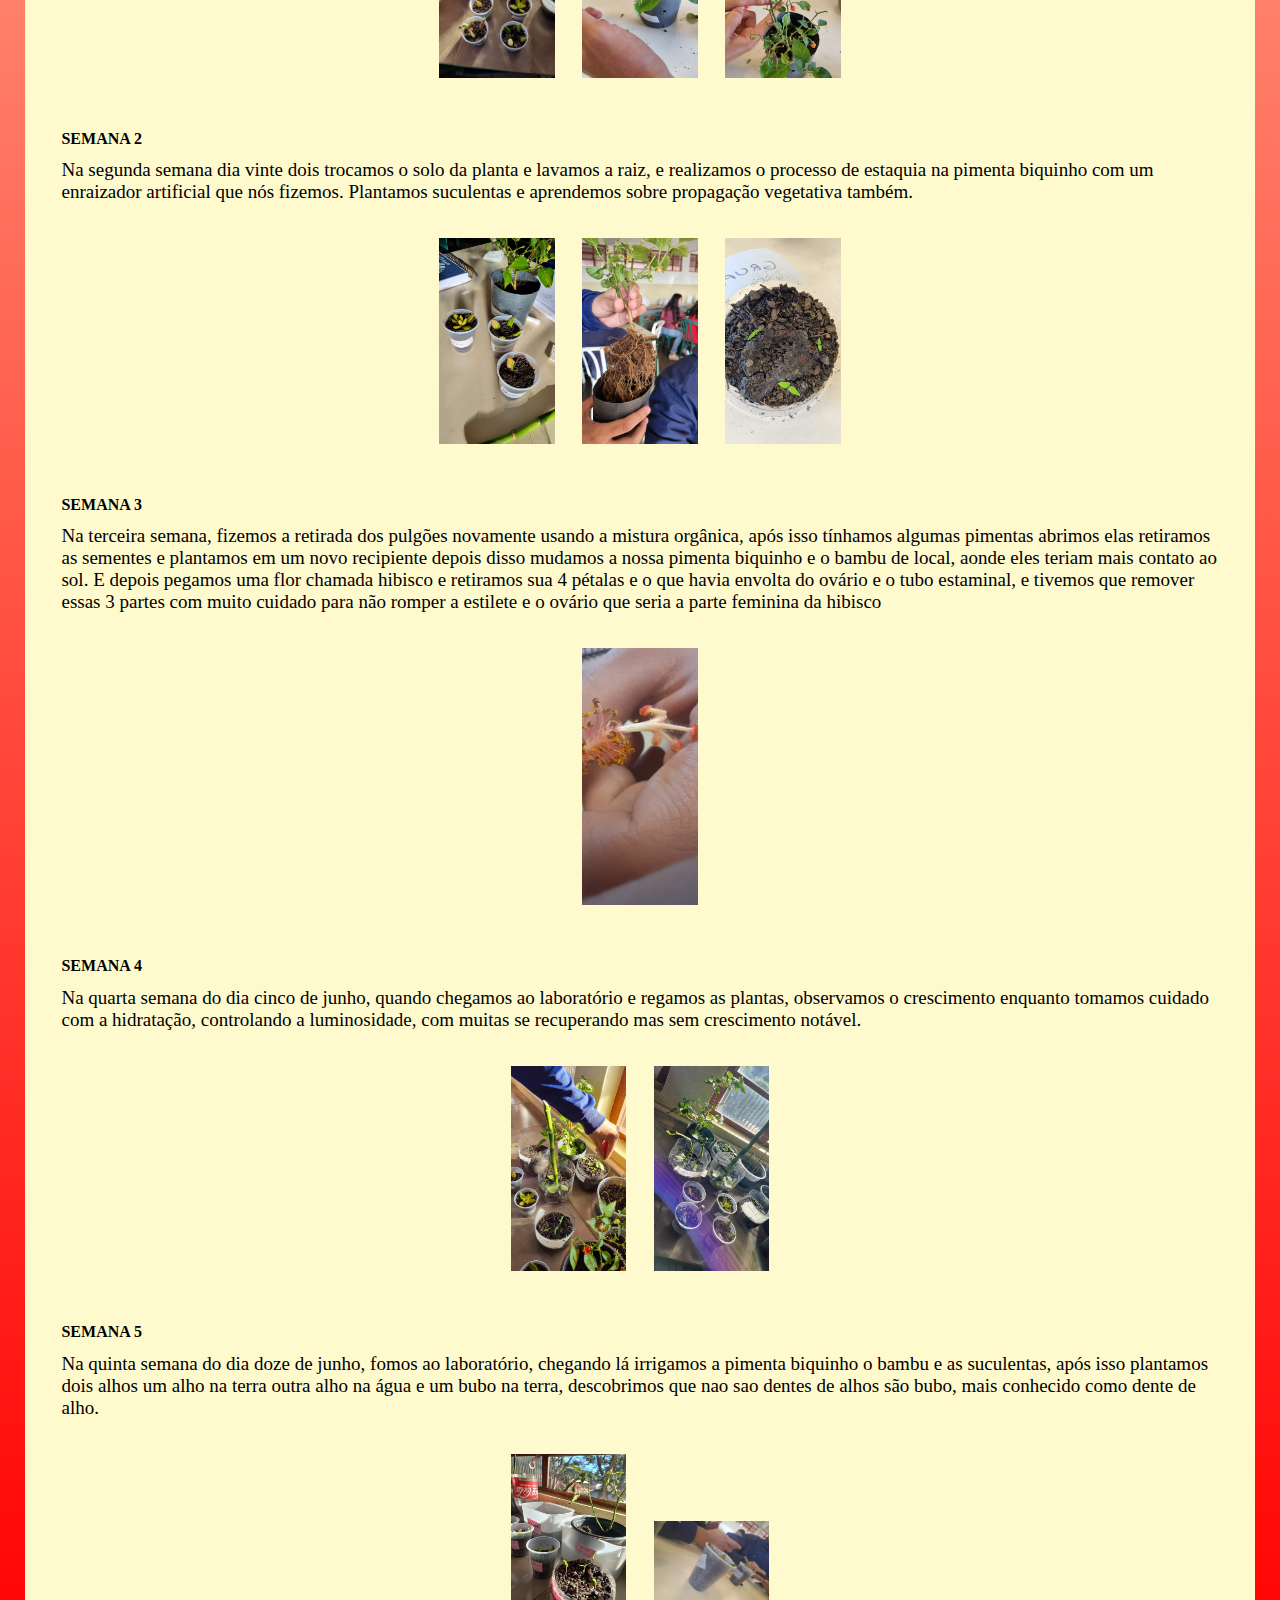
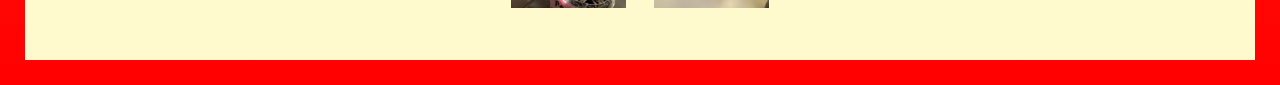
==== commit 617ac6c6: "jghgjgh" ====
--- a/index.html
+++ b/index.html
@@ -15,12 +15,7 @@
             <li class="CABECALHOLISTA">
     <a href="semana1.html">ARTIGO CIENTIFICO</a>
             </li>
-            <li class="CABECALHOLISTA">
-                <a href="semana2.html">teste</a>
-                        </li>
-                        <li class="CABECALHOLISTA">
-                            <a href="semana3.html">teste</a>
-                                    </li>
+            
                    
     </ul>
         <h1 class="cabeçalho_titulo">PIMENTA-BIQUINHO</h1>
--- a/style.css
+++ b/style.css
@@ -56,6 +56,6 @@
 }
 
 .texto{
-    font-size: 15px;
+    font-size: 19px;
 
 }
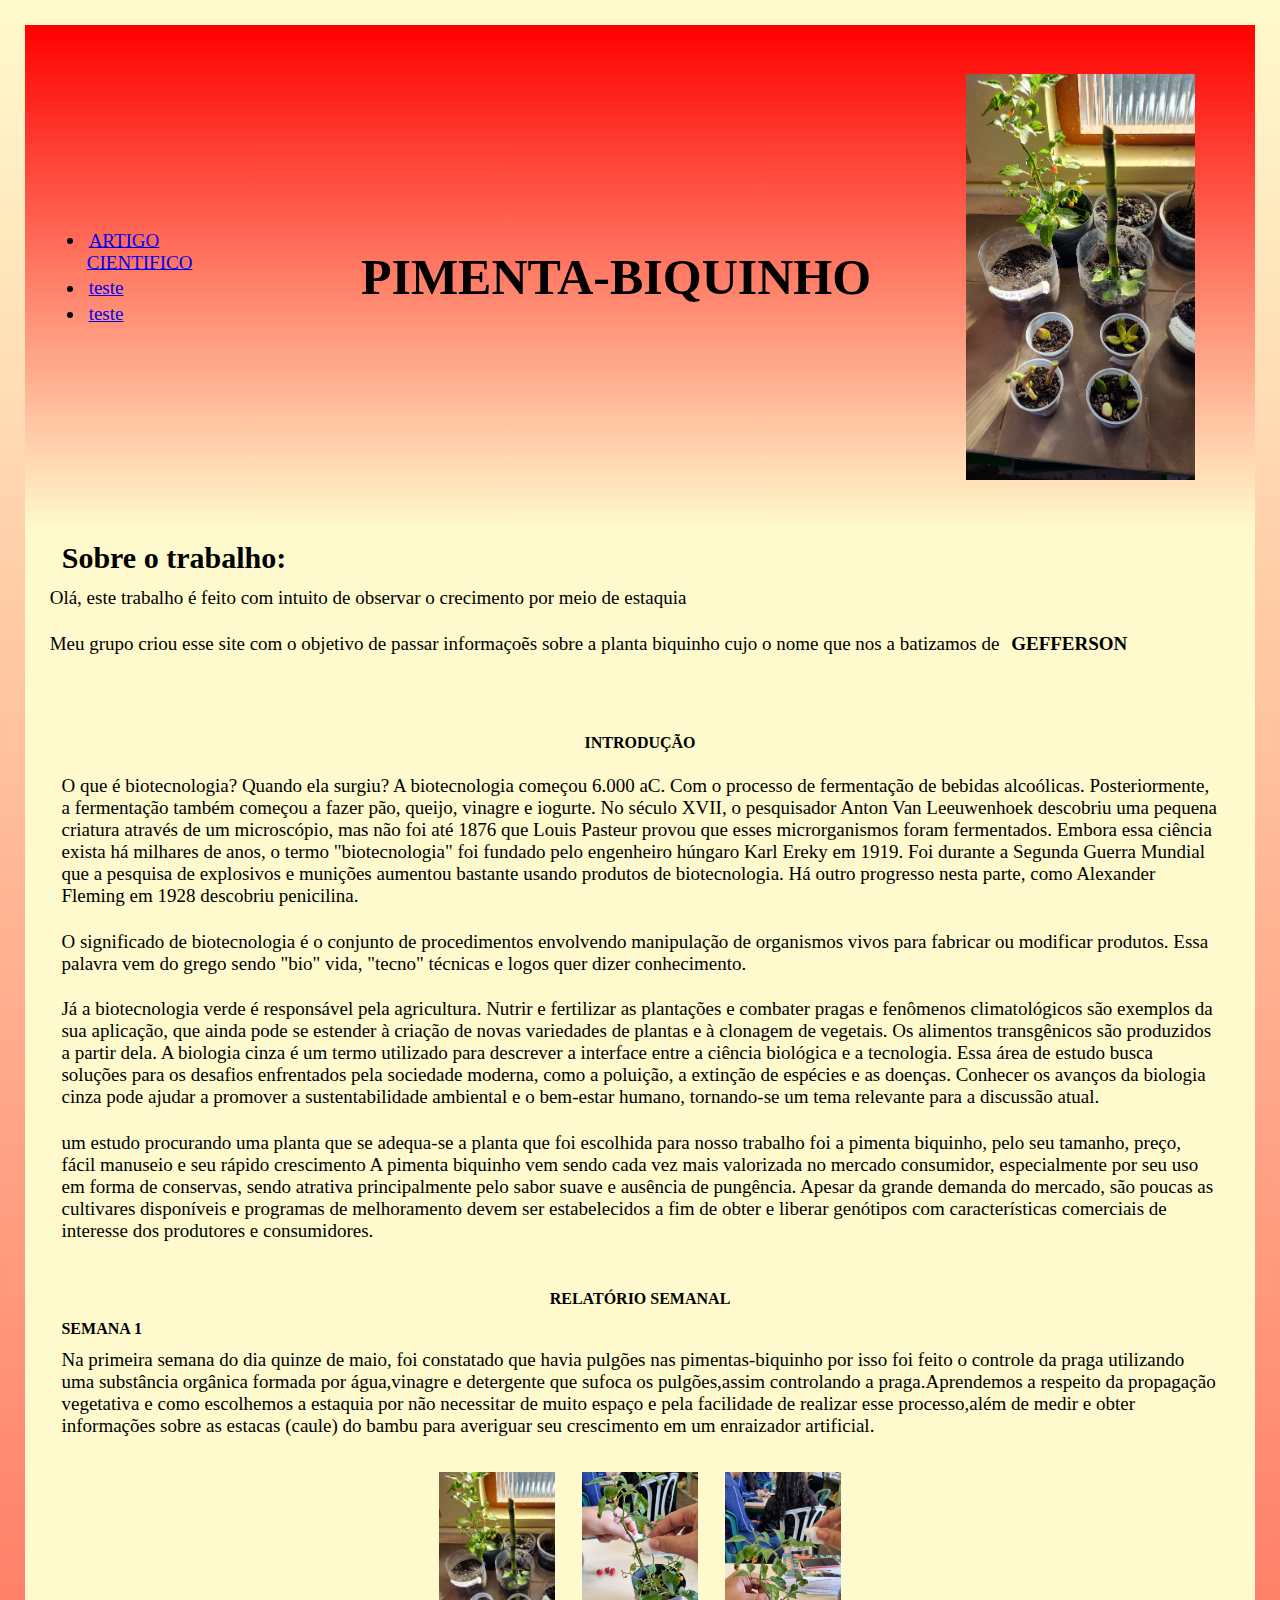
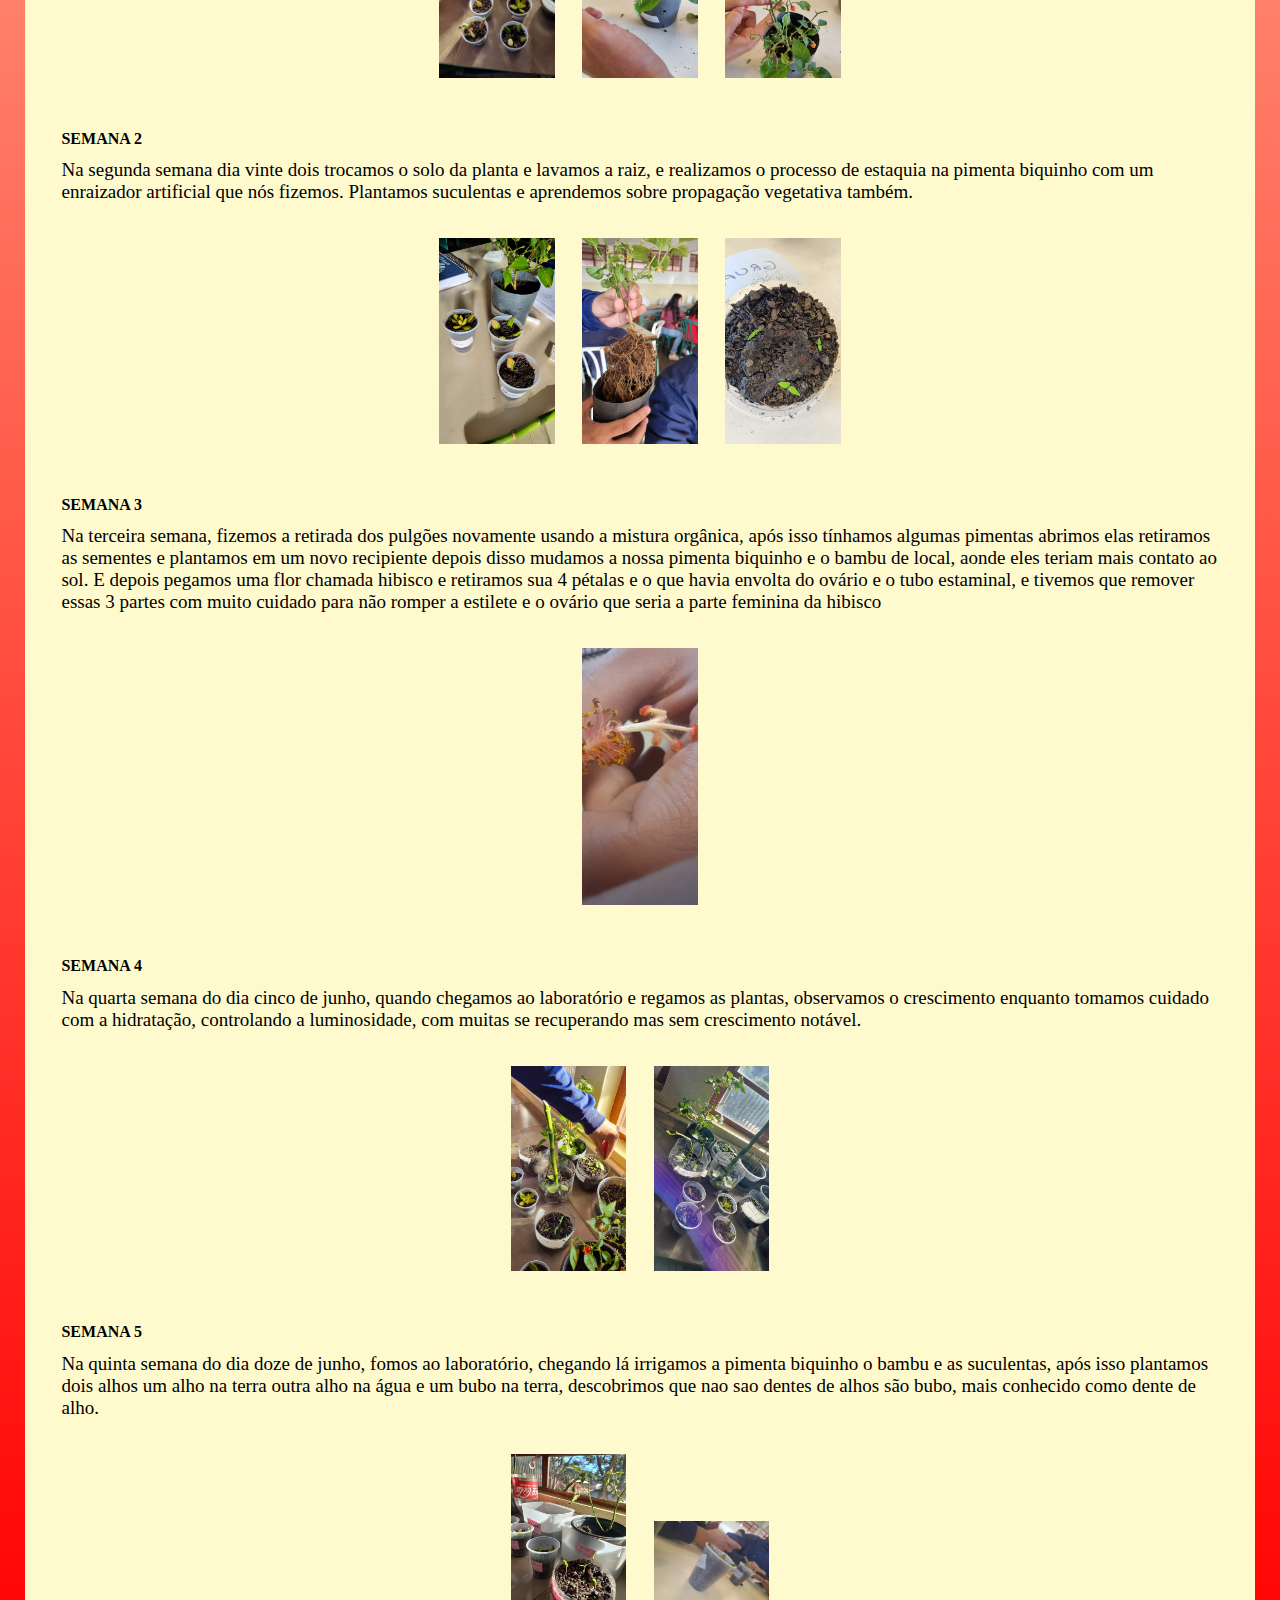
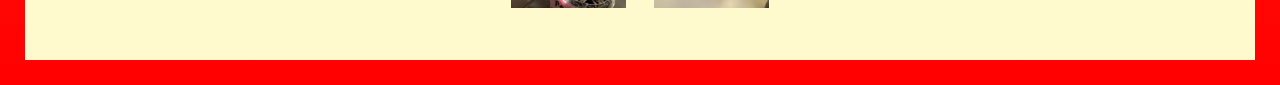
==== commit d6d96ce0: "fhtbxfg" ====
--- a/index.html
+++ b/index.html
@@ -15,7 +15,12 @@
             <li class="CABECALHOLISTA">
     <a href="semana1.html">ARTIGO CIENTIFICO</a>
             </li>
-            
+            <li class="CABECALHOLISTA">
+                <a href="semana2.html">teste</a>
+                        </li>
+                        <li class="CABECALHOLISTA">
+                            <a href="semana3.html">teste</a>
+                                    </li>
                    
     </ul>
         <h1 class="cabeçalho_titulo">PIMENTA-BIQUINHO</h1>
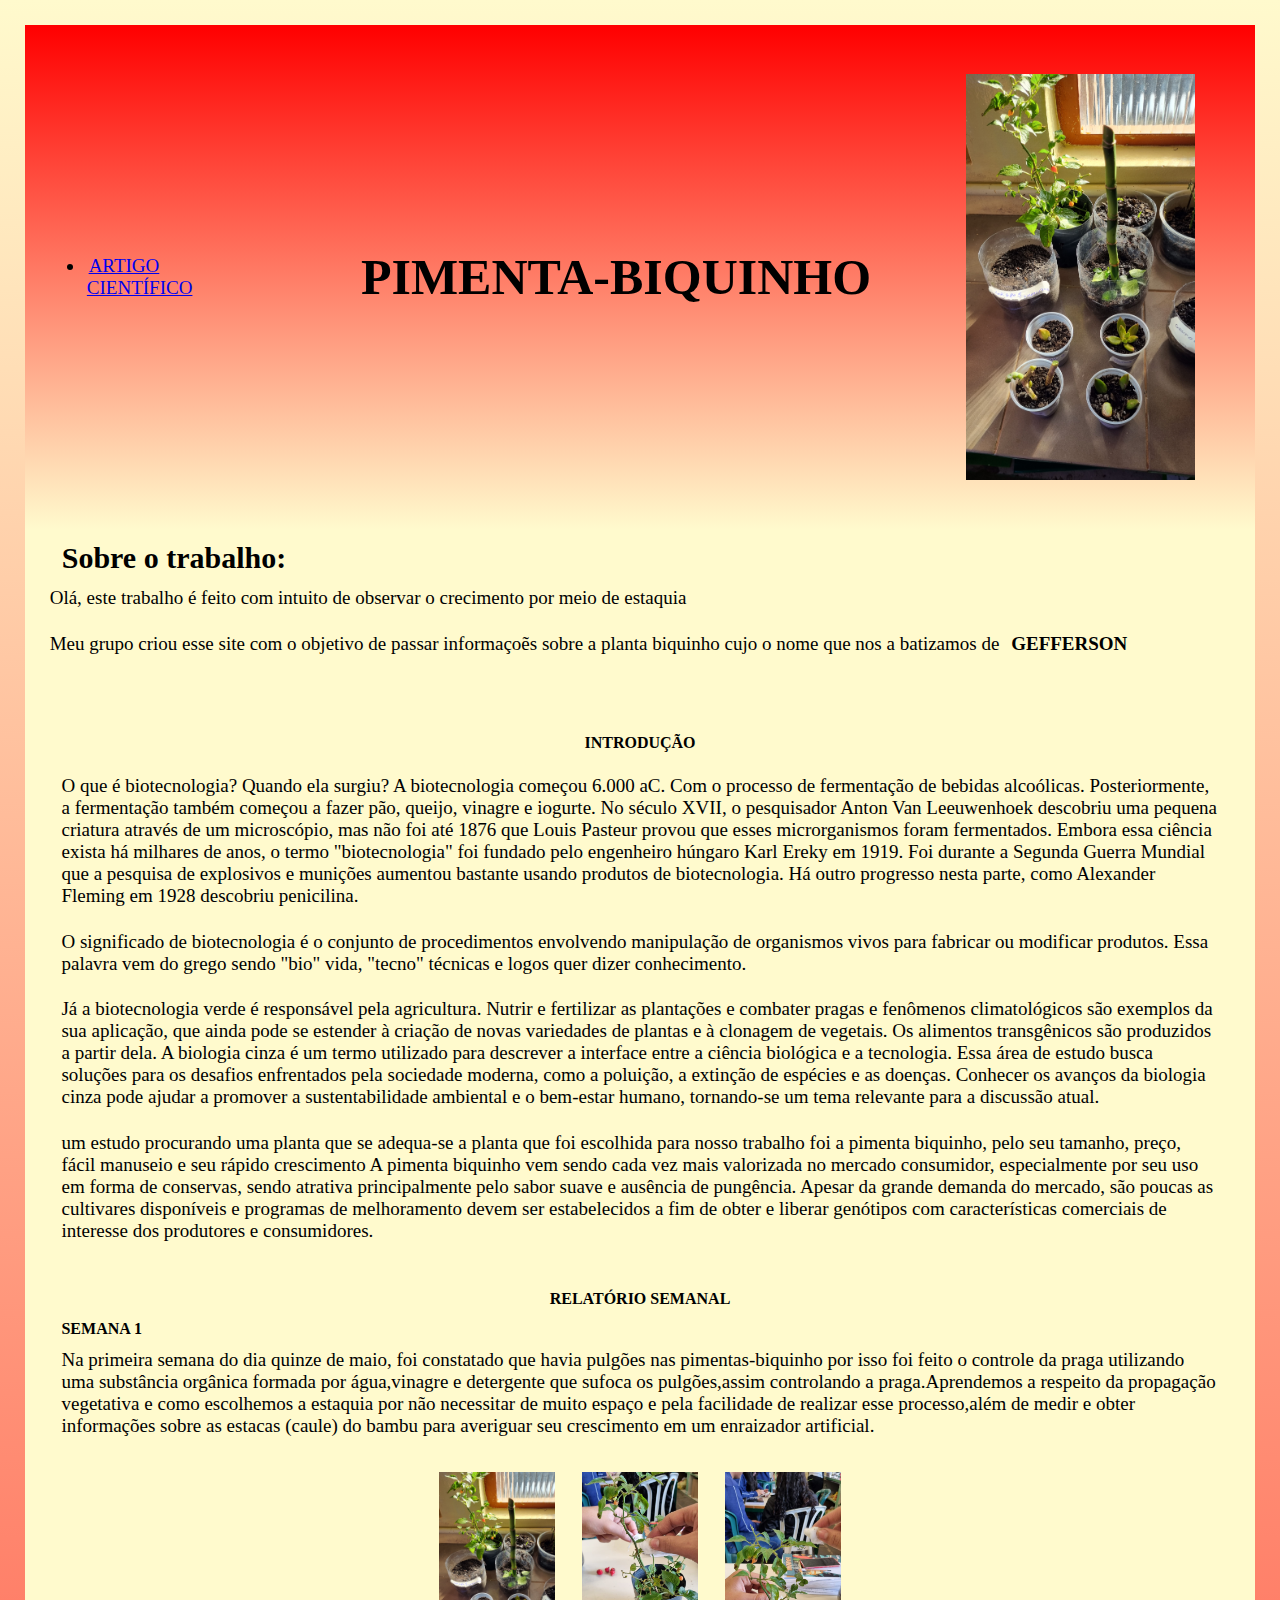
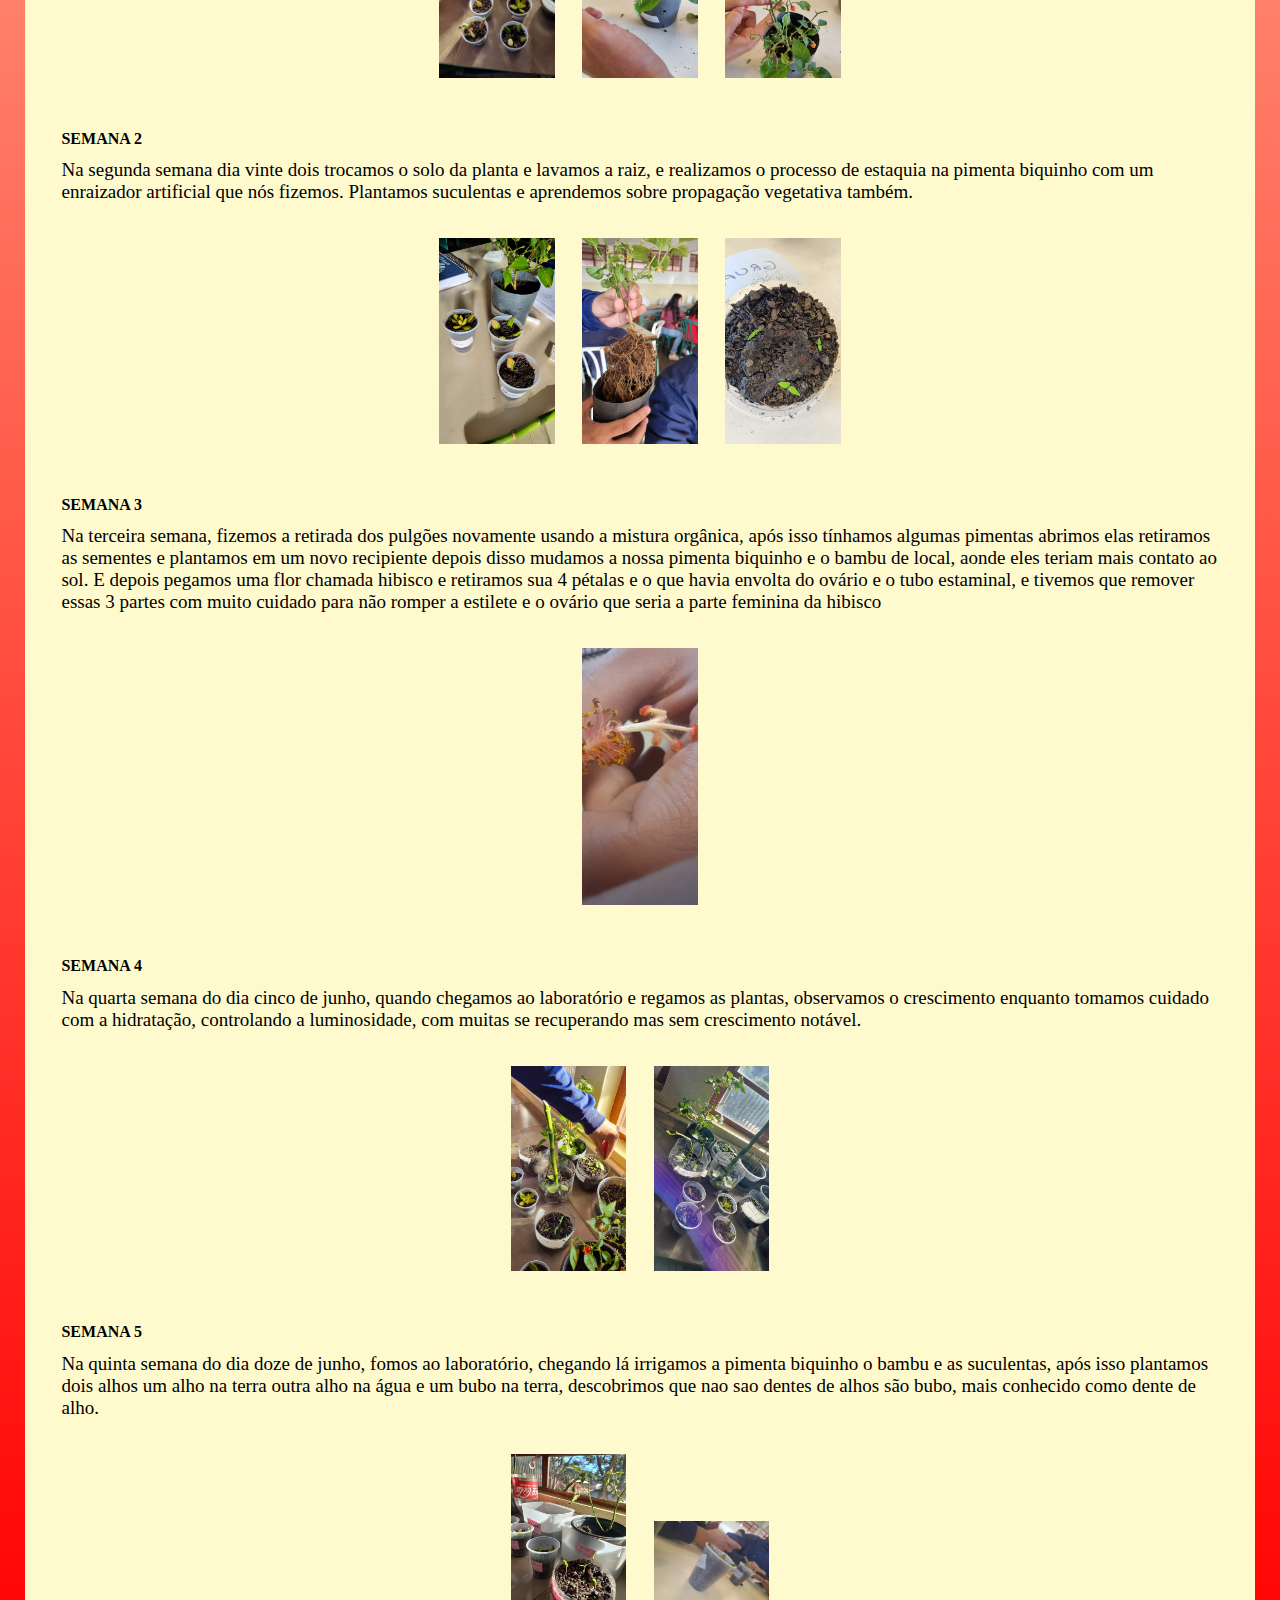
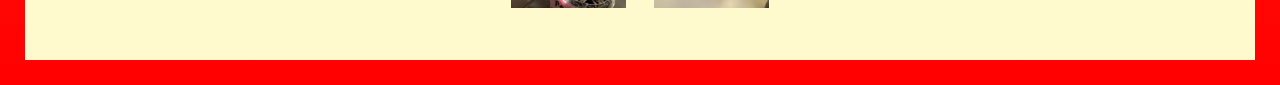
==== commit bf72a4a6: "n,ghghkgh" ====
--- a/index.html
+++ b/index.html
@@ -12,16 +12,11 @@
 <section class="cabeçalhogeral">
     <header class="cabeçalho">
         <ul>
+            
             <li class="CABECALHOLISTA">
-    <a href="semana1.html">ARTIGO CIENTIFICO</a>
-            </li>
-            <li class="CABECALHOLISTA">
-                <a href="semana2.html">teste</a>
+                <a href="semana2.html">ARTIGO CIENTÍFICO</a>
                         </li>
-                        <li class="CABECALHOLISTA">
-                            <a href="semana3.html">teste</a>
-                                    </li>
-                   
+                        
     </ul>
         <h1 class="cabeçalho_titulo">PIMENTA-BIQUINHO</h1>
         <img class="imagempimenta4" src="20230524_085149.jpg" alt="gustavo">   
